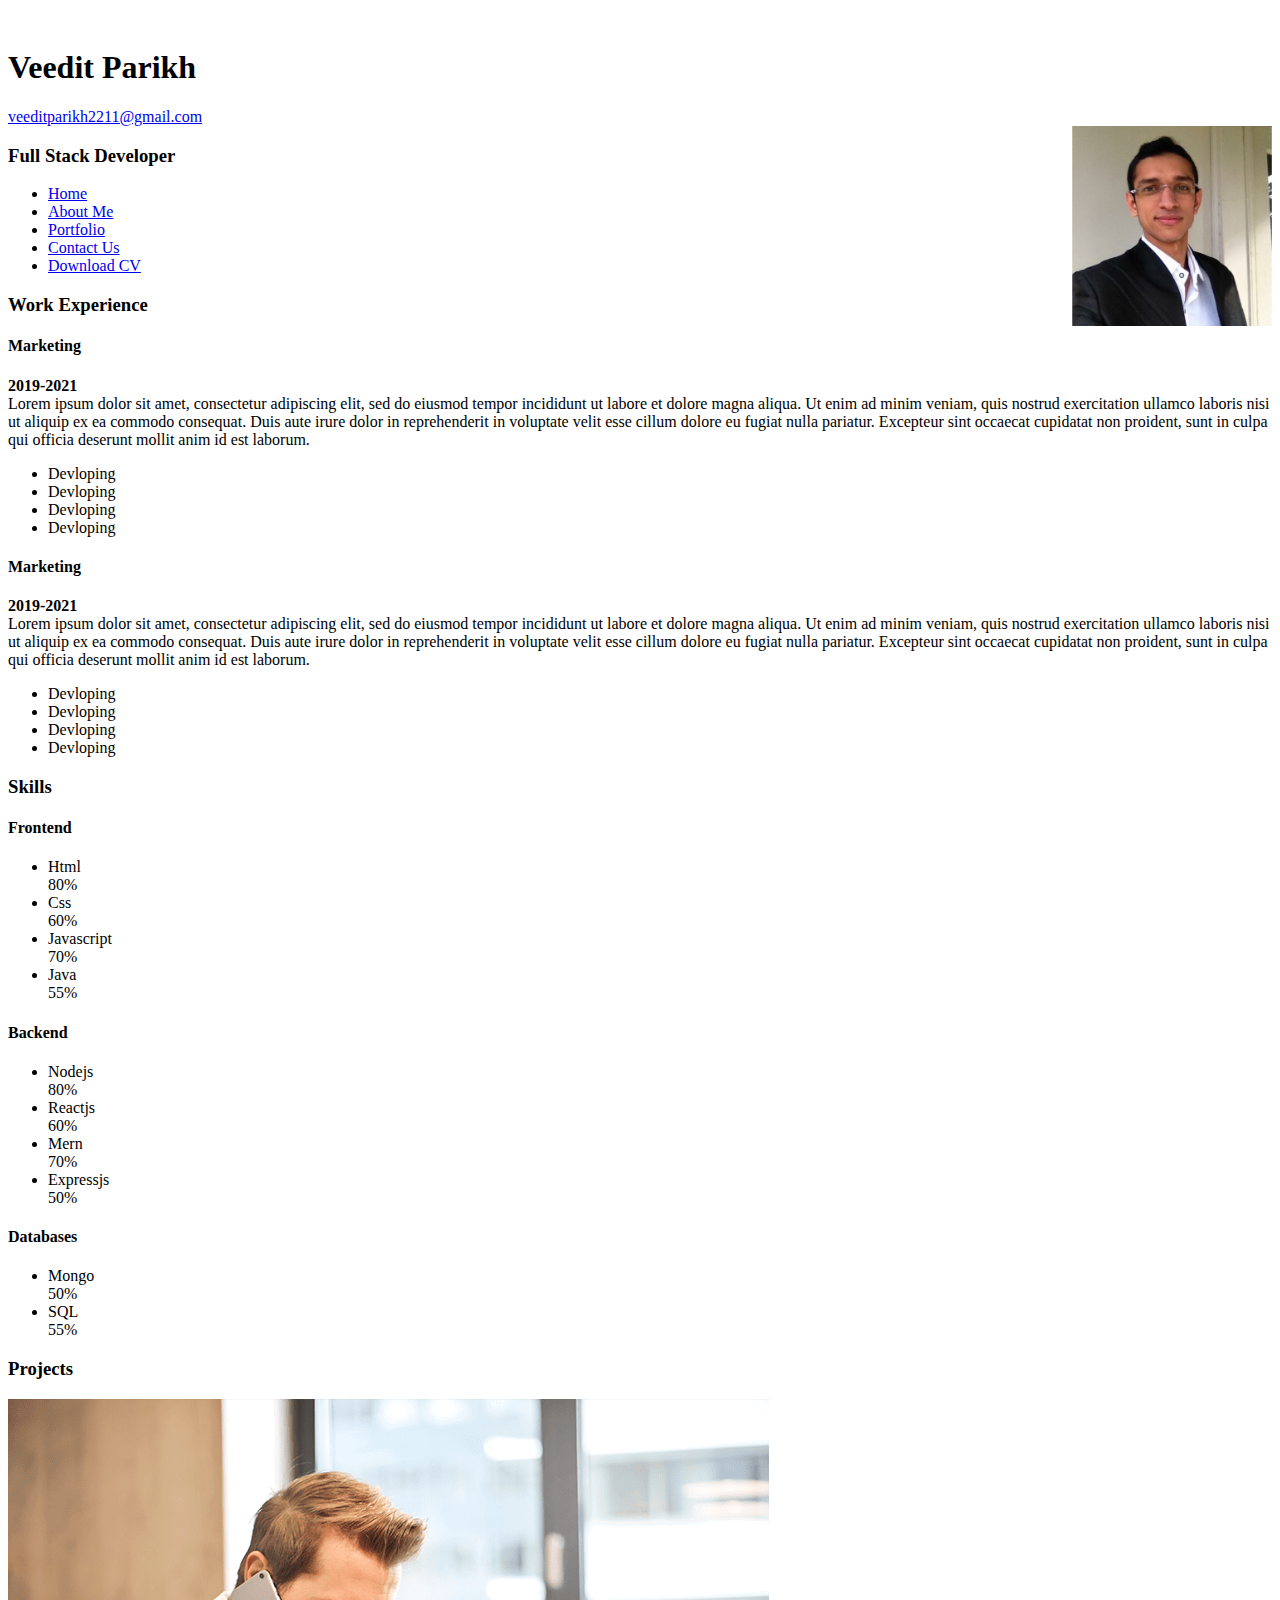
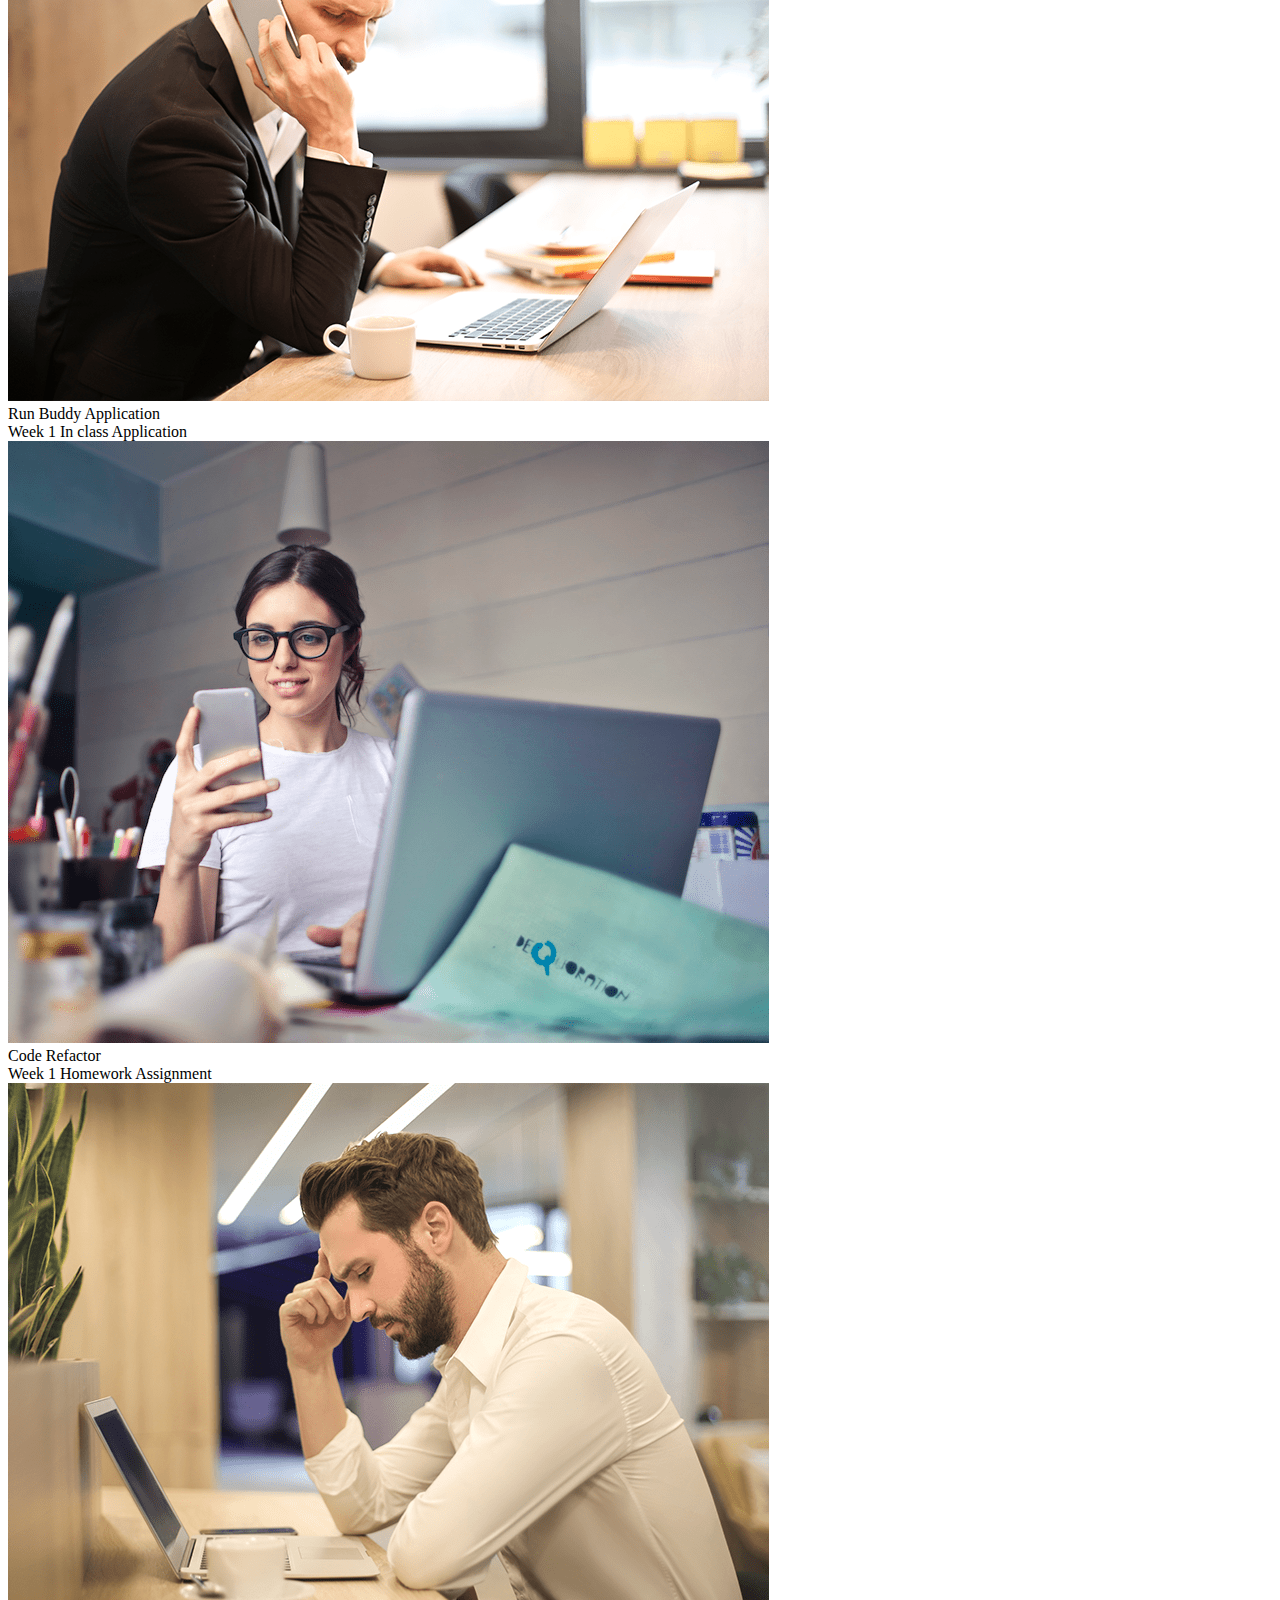
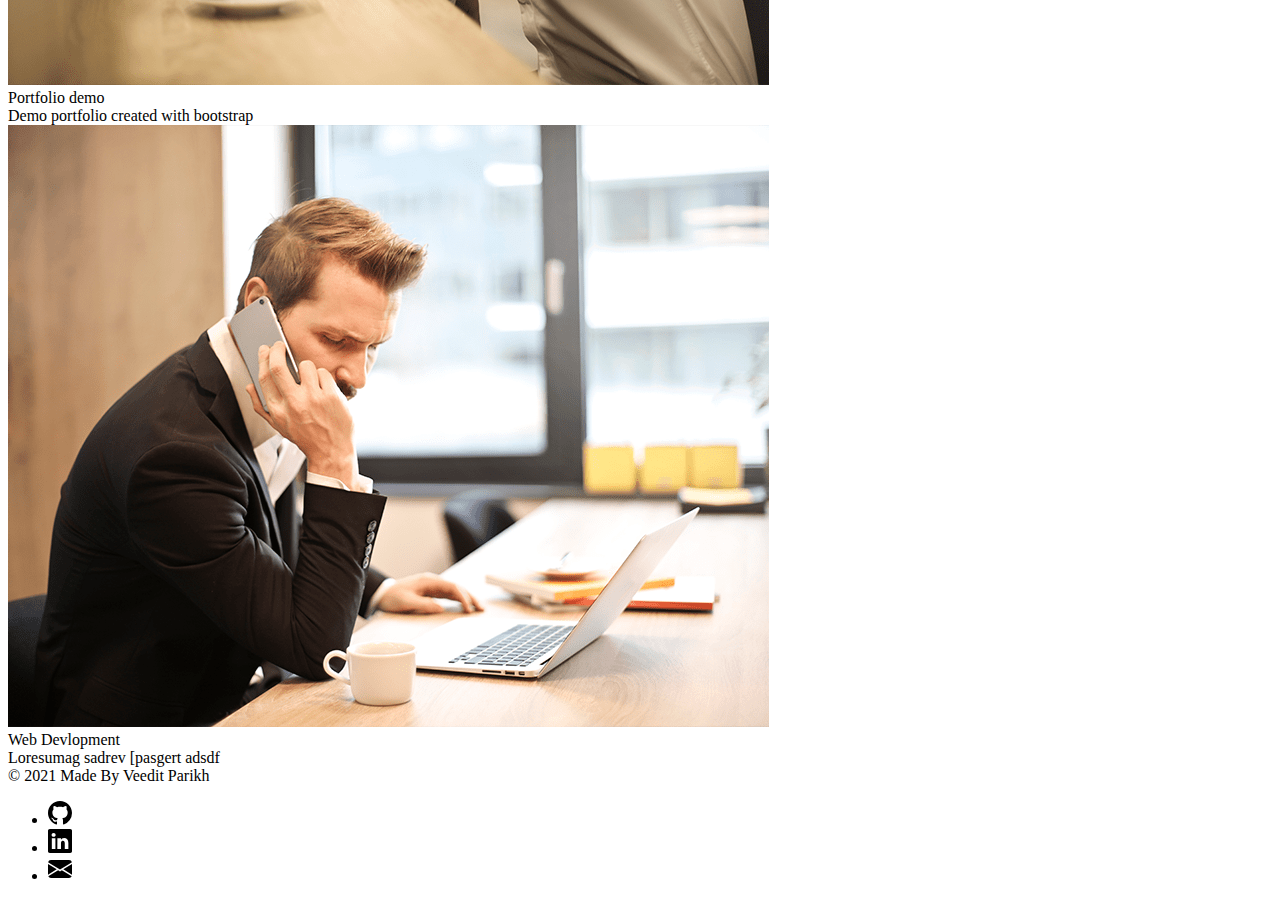
==== index.html @ ea23073b "second commit" ====
<!doctype html>
<html lang="en">

<head>
    <!-- Required meta tags -->
    <meta charset="utf-8">
    <meta name="viewport" content="width=device-width, initial-scale=1">
    <!-- Bootstrap CSS -->
    <link href="https://cdn.jsdelivr.net/npm/bootstrap@5.1.3/dist/css/bootstrap.min.css" rel="stylesheet" integrity="sha384-1BmE4kWBq78iYhFldvKuhfTAU6auU8tT94WrHftjDbrCEXSU1oBoqyl2QvZ6jIW3" crossorigin="anonymous">
    <link rel="stylesheet" href="style.css">
    <link rel="stylesheet" href="https://cdnjs.cloudflare.com/ajax/libs/font-awesome/4.7.0/css/font-awesome.min.css">
    <title>My Portfolio</title>
</head>

<body>

    <header class="p-3 mb-2 bg-light text-dark">

        <div class="container my-5">


            <div class="row">
                <div class="col-md-6">
                    <h1 class="col-md-6">Veedit Parikh</h1>
                    <a href="mailto:veeditparikh2211@gmail.com" type="button" class="btn btn-outline-primary">
                     veeditparikh2211@gmail.com
            </a></div>


                <div class="col-md-6"><span class="pull-right"><img src="images/myimage.jfif" class="rounded-circle" alt="Cinque Terre" width="200" height="200"></span></div>
            </div>

            <h3> Full Stack Developer</h3>
        </div>
    </header>

    <div class="container my-5">
        <ul class="nav nav-pills">

            <li class="nav-item">
                <a class="nav-link active " href="#">Home</a>
            </li>
            <li class="nav-item">
                <a class="nav-link " href="about.html">About Me</a>
            </li>
            <li class="nav-item">
                <a class="nav-link " href="portfolio.html">Portfolio</a>
            </li>
            <li class="nav-item">
                <a class="nav-link " href="contactus.html">Contact Us</a>
            </li>
            <li class="nav-item">
                <a class="nav-link" id="download" href="Veedit.docx">Download CV</a>
            </li>

        </ul>
    </div>
    <div class="container mt-5">
        <div class="row">
            <div class="col">
                <h3 class="mb-3">Work Experience</h3>
                <div class="card mb-3">
                    <div calss="card-body">
                        <div class="mx-3">

                            <h4>Marketing</h4>
                            <div><strong>2019-2021</strong></div> Lorem ipsum dolor sit amet, consectetur adipiscing elit, sed do eiusmod tempor incididunt ut labore et dolore magna aliqua. Ut enim ad minim veniam, quis nostrud exercitation ullamco laboris
                            nisi ut aliquip ex ea commodo consequat. Duis aute irure dolor in reprehenderit in voluptate velit esse cillum dolore eu fugiat nulla pariatur. Excepteur sint occaecat cupidatat non proident, sunt in culpa qui officia deserunt
                            mollit anim id est laborum.
                            <ul class="list-group list-group-flush">
                                <li class="list-group-item">Devloping</li>
                                <li class="list-group-item">Devloping</li>
                                <li class="list-group-item">Devloping</li>
                                <li class="list-group-item">Devloping</li>

                            </ul>
                        </div>

                    </div>
                </div>
                <div class="card mb-3">
                    <div calss="card-body">
                        <div class="mx-3">

                            <h4>Marketing</h4>
                            <div><strong>2019-2021</strong></div> Lorem ipsum dolor sit amet, consectetur adipiscing elit, sed do eiusmod tempor incididunt ut labore et dolore magna aliqua. Ut enim ad minim veniam, quis nostrud exercitation ullamco laboris
                            nisi ut aliquip ex ea commodo consequat. Duis aute irure dolor in reprehenderit in voluptate velit esse cillum dolore eu fugiat nulla pariatur. Excepteur sint occaecat cupidatat non proident, sunt in culpa qui officia deserunt
                            mollit anim id est laborum.
                            <ul class="list-group list-group-flush">
                                <li class="list-group-item">Devloping</li>
                                <li class="list-group-item">Devloping</li>
                                <li class="list-group-item">Devloping</li>
                                <li class="list-group-item">Devloping</li>

                            </ul>
                        </div>

                    </div>
                </div>

            </div>



            <div class="col">
                <h3 class="mb-3">Skills</h3>
                <div class="card mb-3">
                    <div calss="card-body">
                        <div class="mx-3">

                            <h4>Frontend</h4>

                            <ul class="list-group list-group-flush">
                                <li class="list-group-item">Html</li>

                                <div class="progress">
                                    <div class="progress-bar" style="width: 80%">
                                        80%
                                    </div>
                                </div>

                                <li class="list-group-item">Css</li>
                                <div class="progress">
                                    <div class="progress-bar" style="width: 60%">
                                        60%
                                    </div>
                                </div>
                                <li class="list-group-item">Javascript</li>
                                <div class="progress">
                                    <div class="progress-bar" style="width: 70%">
                                        70%
                                    </div>
                                </div>

                                <li class="list-group-item">Java</li>
                                <div class="progress" style="margin-bottom: 15px;">
                                    <div class="progress-bar" style="width: 55%; ">
                                        55%
                                    </div>
                                </div>
                            </ul>
                        </div>

                    </div>
                </div>


                <div class=" card mb-3 ">
                    <div calss="card-body ">
                        <div class="mx-3 ">

                            <h4>Backend</h4>

                            <ul class="list-group list-group-flush ">
                                <li class="list-group-item ">Nodejs</li>

                                <div class="progress ">
                                    <div class="progress-bar " style="width: 80% ">
                                        80%
                                    </div>
                                </div>

                                <li class="list-group-item ">Reactjs</li>
                                <div class="progress ">
                                    <div class="progress-bar " style="width: 60% ">
                                        60%
                                    </div>
                                </div>
                                <li class="list-group-item ">Mern</li>
                                <div class="progress ">
                                    <div class="progress-bar " style="width: 70% ">
                                        70%
                                    </div>
                                </div>
                                <li class="list-group-item ">Expressjs</li>
                                <div class="progress " style="margin-bottom: 15px;">
                                    <div class="progress-bar " style="width: 50% ">
                                        50%
                                    </div>
                                </div>

                            </ul>
                        </div>

                    </div>
                </div>
                <div class="card mb-3 ">
                    <div calss="card-body ">
                        <div class="mx-3 ">

                            <h4>Databases</h4>

                            <ul class="list-group list-group-flush ">

                                <li class="list-group-item ">Mongo</li>
                                <div class="progress ">
                                    <div class="progress-bar " style="width: 50% ">
                                        50%
                                    </div>
                                </div>
                                <li class="list-group-item ">SQL</li>
                                <div class="progress " style="margin-bottom: 15px;">
                                    <div class="progress-bar " style="width: 55% ">
                                        55%
                                    </div>
                                </div>
                            </ul>
                        </div>

                    </div>
                </div>
            </div>
        </div>

        <div class="container mt-5 ">
            <h3>Projects</h3>
            <div class="row ">
                <div class="col-lg-3 ">
                    <div class="card m-b-3 ">
                        <a href="https://veeditparikh2211.github.io/Run-buddy/ " target="_blank "><img src="assets/team1.png " class="card-img-top " alt=" "></a>
                        <div class="card-title ">Run Buddy Application</div>
                        <div class="card-text ">Week 1 In class Application</div>
                    </div>

                </div>
                <div class="col-lg-3 ">
                    <div class="card m-b-3 ">
                        <a href="https://veeditparikh2211.github.io/homework_week_1/ " target="_blank "><img src="assets/team2.png " class="card-img-top " alt=" "></a>
                        <div class="card-title ">Code Refactor</div>
                        <div class="card-text ">Week 1 Homework Assignment</div>
                    </div>

                </div>
                <div class="col-lg-3 m-b-3 ">
                    <div class="card ">
                        <a href="https://veeditparikh2211.github.io/Portfolio/ " target="_blank "><img src="assets/team3.png " class="card-img-top " alt=" "></a>
                        <div class="card-title ">Portfolio demo</div>
                        <div class="card-text ">Demo portfolio created with bootstrap</div>
                    </div>

                </div>
                <div class="col-lg-3 m-b-3 ">
                    <div class="card ">
                        <img src="assets/team1.png " class="card-img-top " alt=" ">
                        <div class="card-title ">Web Devlopment</div>
                        <div class="card-text ">Loresumag sadrev [pasgert adsdf</div>
                    </div>

                </div>

            </div>
        </div>



        <svg xmlns="http://www.w3.org/2000/svg" style="display: none;">
            
            <symbol id="mail" viewBox="0 0 16 16">
                <path d="M.05 3.555A2 2 0 0 1 2 2h12a2 2 0 0 1 1.95 1.555L8 8.414.05 3.555ZM0 4.697v7.104l5.803-3.558L0 4.697ZM6.761 8.83l-6.57 4.027A2 2 0 0 0 2 14h12a2 2 0 0 0 1.808-1.144l-6.57-4.027L8 9.586l-1.239-.757Zm3.436-.586L16 11.801V4.697l-5.803 3.546Z"/>
            </symbol>
            <symbol id="linkedin" viewBox="0 0 16 16">
                <path d="M0 1.146C0 .513.526 0 1.175 0h13.65C15.474 0 16 .513 16 1.146v13.708c0 .633-.526 1.146-1.175 1.146H1.175C.526 16 0 15.487 0 14.854V1.146zm4.943 12.248V6.169H2.542v7.225h2.401zm-1.2-8.212c.837 0 1.358-.554 1.358-1.248-.015-.709-.52-1.248-1.342-1.248-.822 0-1.359.54-1.359 1.248 0 .694.521 1.248 1.327 1.248h.016zm4.908 8.212V9.359c0-.216.016-.432.08-.586.173-.431.568-.878 1.232-.878.869 0 1.216.662 1.216 1.634v3.865h2.401V9.25c0-2.22-1.184-3.252-2.764-3.252-1.274 0-1.845.7-2.165 1.193v.025h-.016a5.54 5.54 0 0 1 .016-.025V6.169h-2.4c.03.678 0 7.225 0 7.225h2.4z"/>
            </symbol>
            <symbol id="github" viewBox="0 0 16 16">
                <path d="M8 0C3.58 0 0 3.58 0 8c0 3.54 2.29 6.53 5.47 7.59.4.07.55-.17.55-.38 0-.19-.01-.82-.01-1.49-2.01.37-2.53-.49-2.69-.94-.09-.23-.48-.94-.82-1.13-.28-.15-.68-.52-.01-.53.63-.01 1.08.58 1.23.82.72 1.21 1.87.87 2.33.66.07-.52.28-.87.51-1.07-1.78-.2-3.64-.89-3.64-3.95 0-.87.31-1.59.82-2.15-.08-.2-.36-1.02.08-2.12 0 0 .67-.21 2.2.82.64-.18 1.32-.27 2-.27.68 0 1.36.09 2 .27 1.53-1.04 2.2-.82 2.2-.82.44 1.1.16 1.92.08 2.12.51.56.82 1.27.82 2.15 0 3.07-1.87 3.75-3.65 3.95.29.25.54.73.54 1.48 0 1.07-.01 1.93-.01 2.2 0 .21.15.46.55.38A8.012 8.012 0 0 0 16 8c0-4.42-3.58-8-8-8z"/>
            </symbol>
            
    
        </svg>

        <div class="container">
            <footer class="d-flex flex-wrap justify-content-between align-items-center py-3 my-4 border-top">
                <div class="col-md-4 d-flex align-items-center">
                    <span class="text-muted">&copy; 2021 Made By Veedit Parikh</span>
                </div>

                <ul class="nav col-md-4 justify-content-end list-unstyled d-flex">
                    <li class="ms-3"><a class="text-muted" href="https://github.com/veeditparikh2211" target="_blank"><svg class="bi" width="24" height="24"><use xlink:href="#github"/></svg></a></li>
                    <li class="ms-3"><a class="text-muted" href="https://www.linkedin.com/in/veeditparikh2211/" target="_blank"><svg class="bi" width="24" height="24"><use xlink:href="#linkedin"/></svg></a></li>
                    <li class="ms-3"><a class="text-muted" href="mailto:veeditparikh2211@gmail.com" target="_blank"><svg class="bi" width="24" height="24"><use xlink:href="#mail"/></svg></a></li>
                </ul>
            </footer>
        </div>


        <script type="text/javascript" src="function.js"></script>
        <script src="https://cdn.jsdelivr.net/npm/bootstrap@5.1.3/dist/js/bootstrap.bundle.min.js" integrity="sha384-ka7Sk0Gln4gmtz2MlQnikT1wXgYsOg+OMhuP+IlRH9sENBO0LRn5q+8nbTov4+1p" crossorigin="anonymous"></script>



</body>



</html>
---- style.css ----
.card-title {
    width: "100%";
    height: auto;
}

body {
    padding-top: 20px;
}

.form-group {
    margin-top: 20px;
}
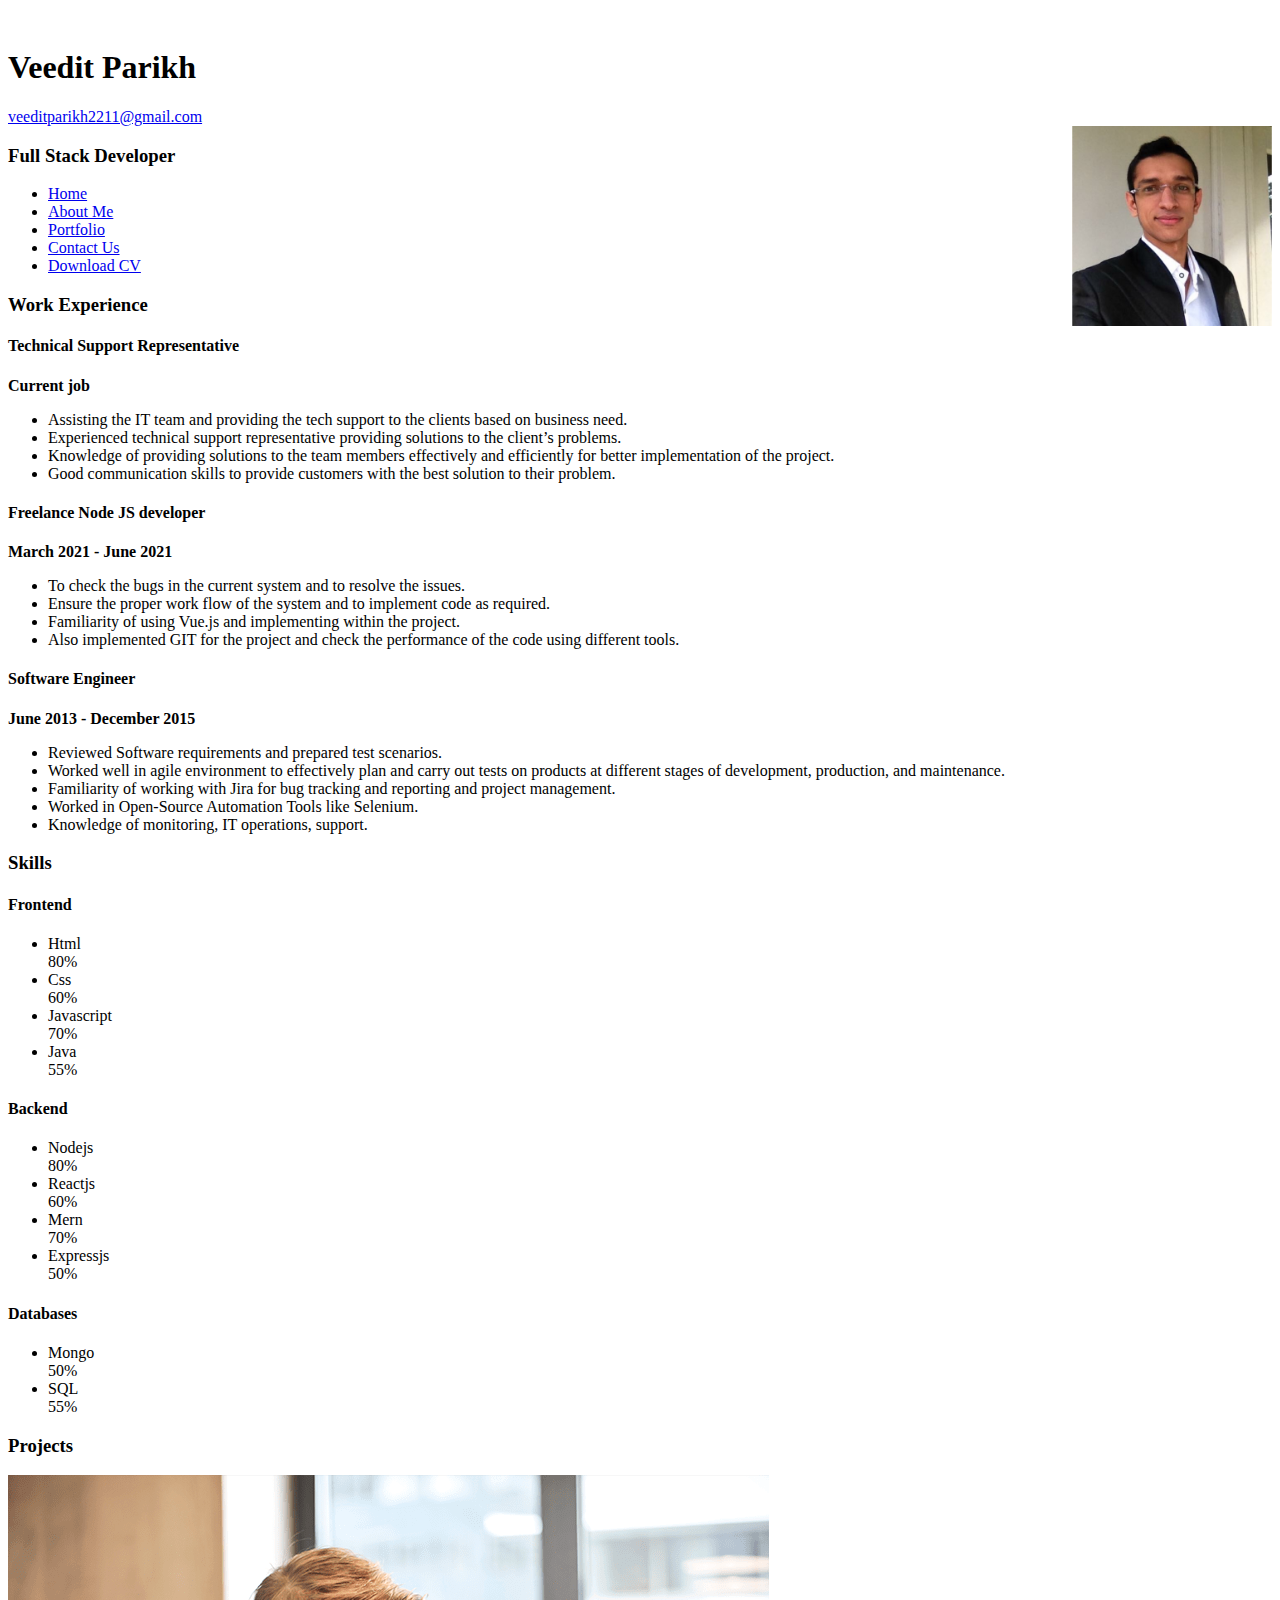
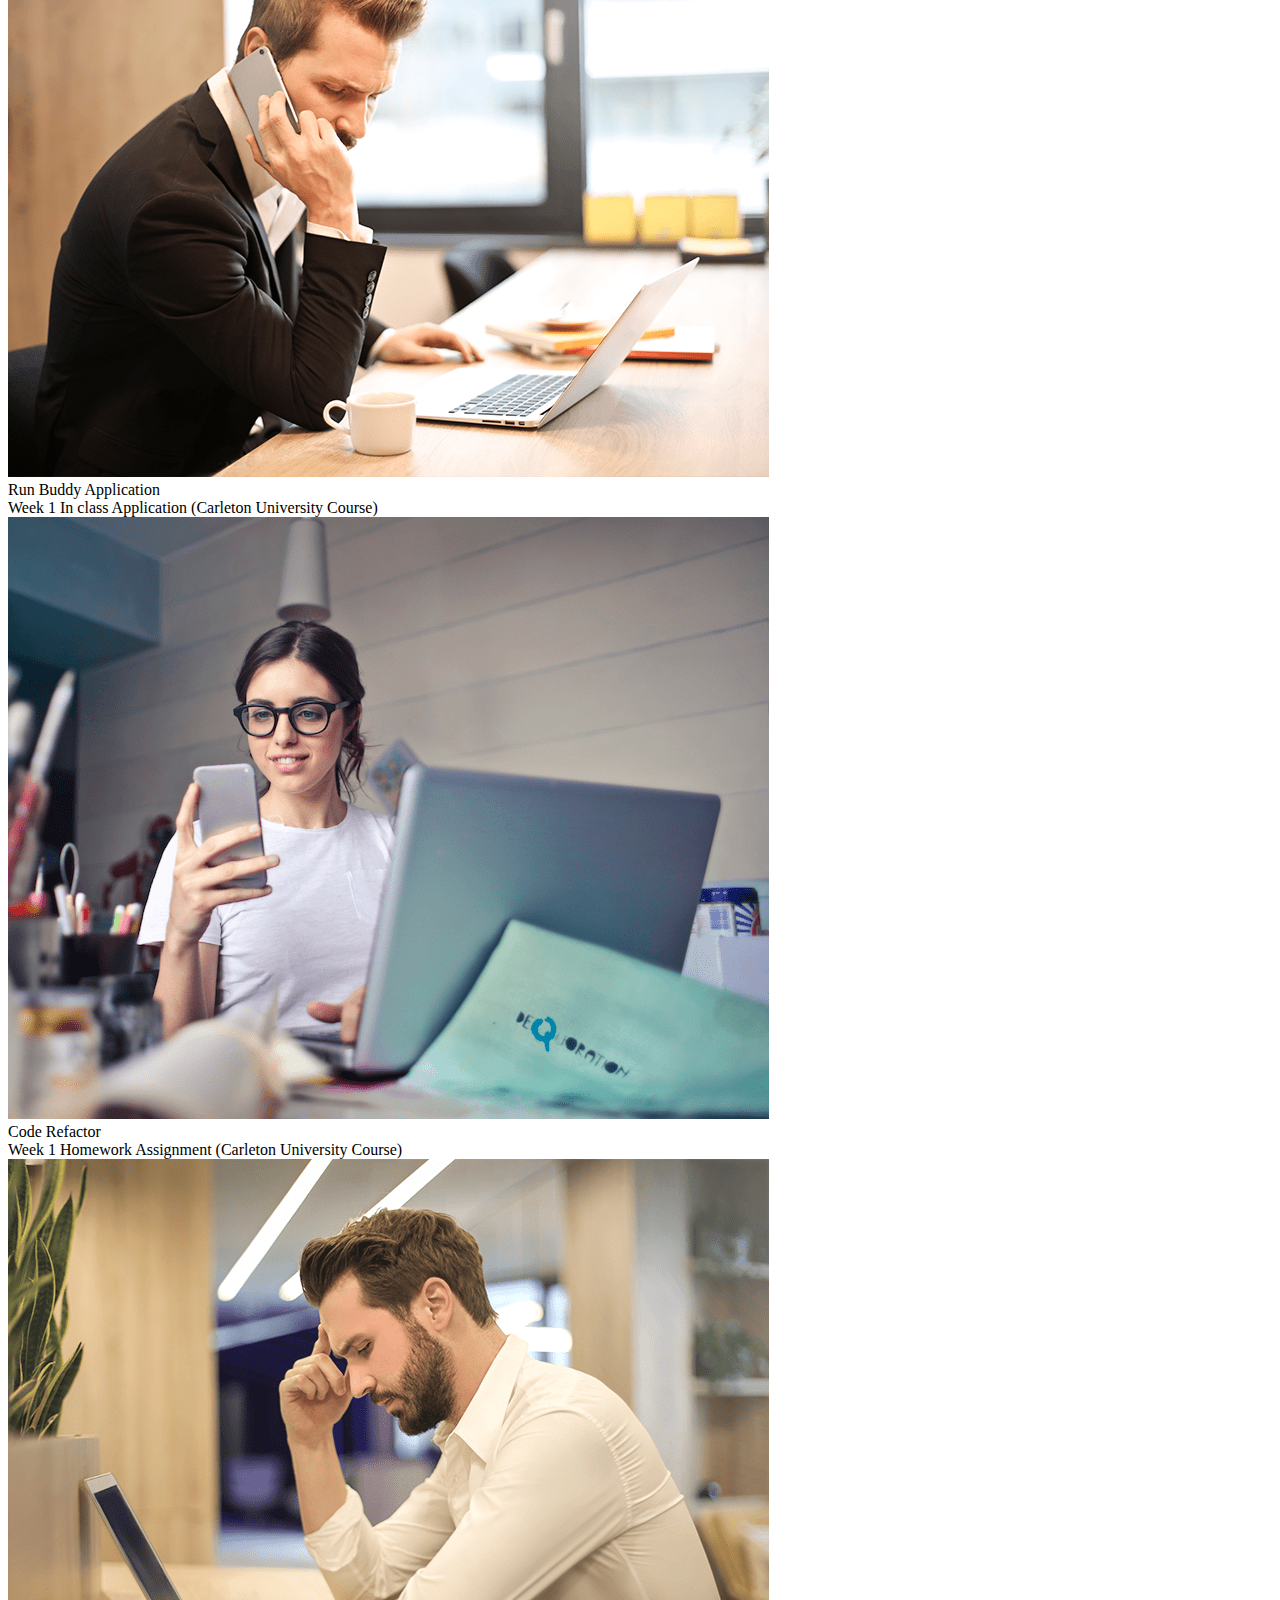
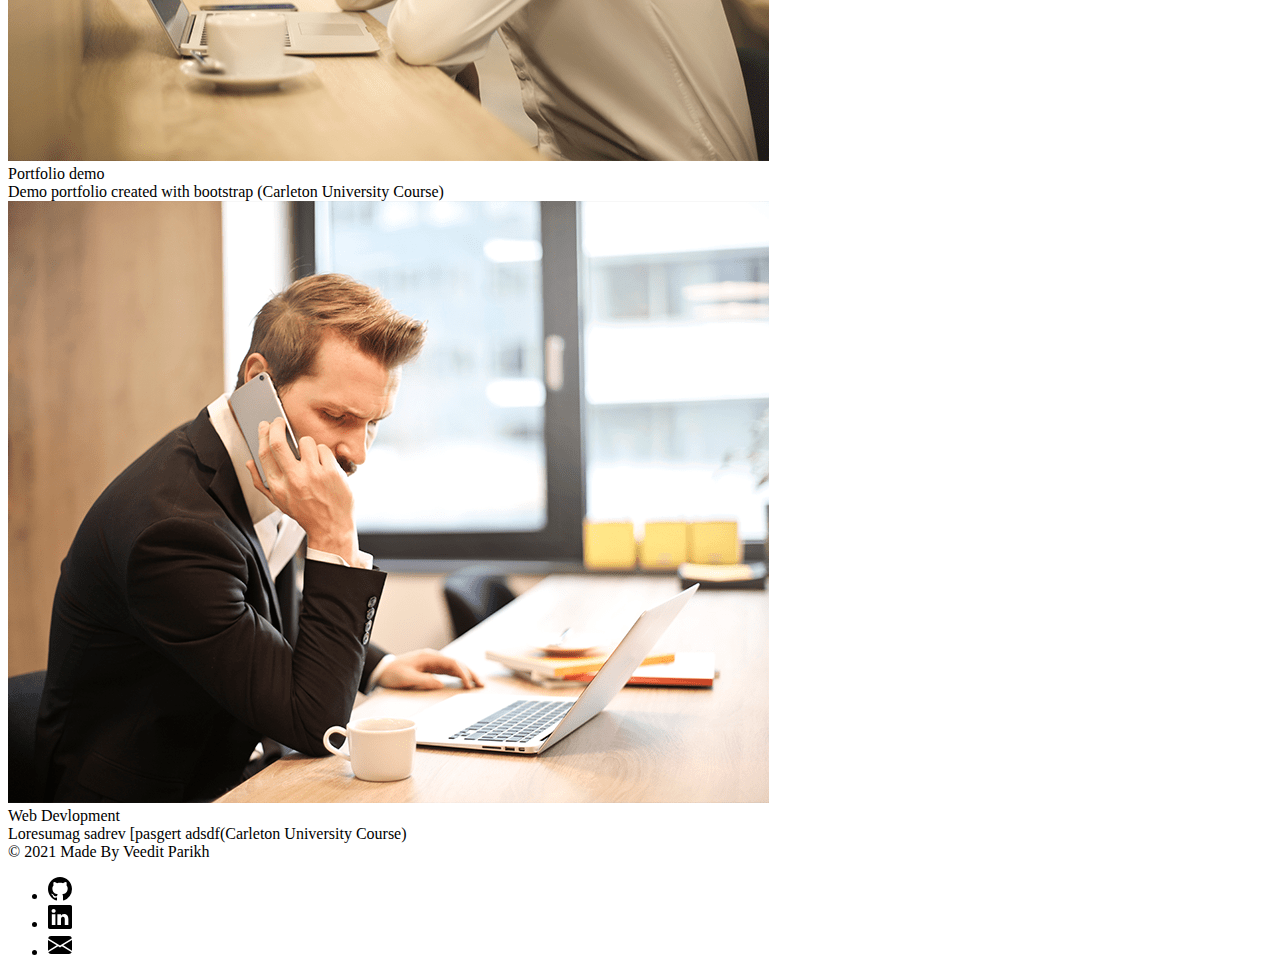
==== commit 65a8ceda: "adding screenshot" ====
--- a/index.html
+++ b/index.html
@@ -15,21 +15,15 @@
 <body>
 
     <header class="p-3 mb-2 bg-light text-dark">
-
         <div class="container my-5">
-
-
             <div class="row">
                 <div class="col-md-6">
                     <h1 class="col-md-6">Veedit Parikh</h1>
                     <a href="mailto:veeditparikh2211@gmail.com" type="button" class="btn btn-outline-primary">
                      veeditparikh2211@gmail.com
             </a></div>
-
-
                 <div class="col-md-6"><span class="pull-right"><img src="images/myimage.jfif" class="rounded-circle" alt="Cinque Terre" width="200" height="200"></span></div>
             </div>
-
             <h3> Full Stack Developer</h3>
         </div>
     </header>
@@ -63,15 +57,16 @@
                     <div calss="card-body">
                         <div class="mx-3">
 
-                            <h4>Marketing</h4>
-                            <div><strong>2019-2021</strong></div> Lorem ipsum dolor sit amet, consectetur adipiscing elit, sed do eiusmod tempor incididunt ut labore et dolore magna aliqua. Ut enim ad minim veniam, quis nostrud exercitation ullamco laboris
+                            <h4>Technical Support Representative </h4>
+                            <div><strong>Current job</strong></div>
+                            <!-- Lorem ipsum dolor sit amet, consectetur adipiscing elit, sed do eiusmod tempor incididunt ut labore et dolore magna aliqua. Ut enim ad minim veniam, quis nostrud exercitation ullamco laboris
                             nisi ut aliquip ex ea commodo consequat. Duis aute irure dolor in reprehenderit in voluptate velit esse cillum dolore eu fugiat nulla pariatur. Excepteur sint occaecat cupidatat non proident, sunt in culpa qui officia deserunt
-                            mollit anim id est laborum.
+                            mollit anim id est laborum. -->
                             <ul class="list-group list-group-flush">
-                                <li class="list-group-item">Devloping</li>
-                                <li class="list-group-item">Devloping</li>
-                                <li class="list-group-item">Devloping</li>
-                                <li class="list-group-item">Devloping</li>
+                                <li class="list-group-item">Assisting the IT team and providing the tech support to the clients based on business need.</li>
+                                <li class="list-group-item">Experienced technical support representative providing solutions to the client’s problems.</li>
+                                <li class="list-group-item">Knowledge of providing solutions to the team members effectively and efficiently for better implementation of the project.</li>
+                                <li class="list-group-item">Good communication skills to provide customers with the best solution to their problem.</li>
 
                             </ul>
                         </div>
@@ -82,15 +77,38 @@
                     <div calss="card-body">
                         <div class="mx-3">
 
-                            <h4>Marketing</h4>
-                            <div><strong>2019-2021</strong></div> Lorem ipsum dolor sit amet, consectetur adipiscing elit, sed do eiusmod tempor incididunt ut labore et dolore magna aliqua. Ut enim ad minim veniam, quis nostrud exercitation ullamco laboris
+                            <h4>Freelance Node JS developer</h4>
+                            <div><strong>March 2021 - June 2021</strong></div>
+                            <!-- Lorem ipsum dolor sit amet, consectetur adipiscing elit, sed do eiusmod tempor incididunt ut labore et dolore magna aliqua. Ut enim ad minim veniam, quis nostrud exercitation ullamco laboris
                             nisi ut aliquip ex ea commodo consequat. Duis aute irure dolor in reprehenderit in voluptate velit esse cillum dolore eu fugiat nulla pariatur. Excepteur sint occaecat cupidatat non proident, sunt in culpa qui officia deserunt
-                            mollit anim id est laborum.
+                            mollit anim id est laborum. -->
                             <ul class="list-group list-group-flush">
-                                <li class="list-group-item">Devloping</li>
-                                <li class="list-group-item">Devloping</li>
-                                <li class="list-group-item">Devloping</li>
-                                <li class="list-group-item">Devloping</li>
+                                <li class="list-group-item">To check the bugs in the current system and to resolve the issues.</li>
+                                <li class="list-group-item">Ensure the proper work flow of the system and to implement code as required.</li>
+                                <li class="list-group-item">Familiarity of using Vue.js and implementing within the project.</li>
+                                <li class="list-group-item">Also implemented GIT for the project and check the performance of the code using different tools.</li>
+
+                            </ul>
+                        </div>
+
+                    </div>
+                </div>
+
+                <div class="card mb-3">
+                    <div calss="card-body">
+                        <div class="mx-3">
+
+                            <h4>Software Engineer </h4>
+                            <div><strong>June 2013 - December 2015</strong></div>
+                            <!-- Lorem ipsum dolor sit amet, consectetur adipiscing elit, sed do eiusmod tempor incididunt ut labore et dolore magna aliqua. Ut enim ad minim veniam, quis nostrud exercitation ullamco laboris
+                            nisi ut aliquip ex ea commodo consequat. Duis aute irure dolor in reprehenderit in voluptate velit esse cillum dolore eu fugiat nulla pariatur. Excepteur sint occaecat cupidatat non proident, sunt in culpa qui officia deserunt
+                            mollit anim id est laborum. -->
+                            <ul class="list-group list-group-flush">
+                                <li class="list-group-item">Reviewed Software requirements and prepared test scenarios.</li>
+                                <li class="list-group-item">Worked well in agile environment to effectively plan and carry out tests on products at different stages of development, production, and maintenance.</li>
+                                <li class="list-group-item">Familiarity of working with Jira for bug tracking and reporting and project management.</li>
+                                <li class="list-group-item">Worked in Open-Source Automation Tools like Selenium.</li>
+                                <li class="list-group-item">Knowledge of monitoring, IT operations, support.</li>
 
                             </ul>
                         </div>
@@ -99,9 +117,6 @@
                 </div>
 
             </div>
-
-
-
             <div class="col">
                 <h3 class="mb-3">Skills</h3>
                 <div class="card mb-3">
@@ -219,7 +234,7 @@
                     <div class="card m-b-3 ">
                         <a href="https://veeditparikh2211.github.io/Run-buddy/ " target="_blank "><img src="assets/team1.png " class="card-img-top " alt=" "></a>
                         <div class="card-title ">Run Buddy Application</div>
-                        <div class="card-text ">Week 1 In class Application</div>
+                        <div class="card-text ">Week 1 In class Application (Carleton University Course)</div>
                     </div>
 
                 </div>
@@ -227,7 +242,7 @@
                     <div class="card m-b-3 ">
                         <a href="https://veeditparikh2211.github.io/homework_week_1/ " target="_blank "><img src="assets/team2.png " class="card-img-top " alt=" "></a>
                         <div class="card-title ">Code Refactor</div>
-                        <div class="card-text ">Week 1 Homework Assignment</div>
+                        <div class="card-text ">Week 1 Homework Assignment (Carleton University Course)</div>
                     </div>
 
                 </div>
@@ -235,7 +250,7 @@
                     <div class="card ">
                         <a href="https://veeditparikh2211.github.io/Portfolio/ " target="_blank "><img src="assets/team3.png " class="card-img-top " alt=" "></a>
                         <div class="card-title ">Portfolio demo</div>
-                        <div class="card-text ">Demo portfolio created with bootstrap</div>
+                        <div class="card-text ">Demo portfolio created with bootstrap (Carleton University Course)</div>
                     </div>
 
                 </div>
@@ -243,15 +258,13 @@
                     <div class="card ">
                         <img src="assets/team1.png " class="card-img-top " alt=" ">
                         <div class="card-title ">Web Devlopment</div>
-                        <div class="card-text ">Loresumag sadrev [pasgert adsdf</div>
+                        <div class="card-text ">Loresumag sadrev [pasgert adsdf(Carleton University Course)</div>
                     </div>
 
                 </div>
 
             </div>
         </div>
-
-
 
         <svg xmlns="http://www.w3.org/2000/svg" style="display: none;">
             
@@ -264,9 +277,7 @@
             <symbol id="github" viewBox="0 0 16 16">
                 <path d="M8 0C3.58 0 0 3.58 0 8c0 3.54 2.29 6.53 5.47 7.59.4.07.55-.17.55-.38 0-.19-.01-.82-.01-1.49-2.01.37-2.53-.49-2.69-.94-.09-.23-.48-.94-.82-1.13-.28-.15-.68-.52-.01-.53.63-.01 1.08.58 1.23.82.72 1.21 1.87.87 2.33.66.07-.52.28-.87.51-1.07-1.78-.2-3.64-.89-3.64-3.95 0-.87.31-1.59.82-2.15-.08-.2-.36-1.02.08-2.12 0 0 .67-.21 2.2.82.64-.18 1.32-.27 2-.27.68 0 1.36.09 2 .27 1.53-1.04 2.2-.82 2.2-.82.44 1.1.16 1.92.08 2.12.51.56.82 1.27.82 2.15 0 3.07-1.87 3.75-3.65 3.95.29.25.54.73.54 1.48 0 1.07-.01 1.93-.01 2.2 0 .21.15.46.55.38A8.012 8.012 0 0 0 16 8c0-4.42-3.58-8-8-8z"/>
             </symbol>
-            
-    
-        </svg>
+          </svg>
 
         <div class="container">
             <footer class="d-flex flex-wrap justify-content-between align-items-center py-3 my-4 border-top">
@@ -281,8 +292,6 @@
                 </ul>
             </footer>
         </div>
-
-
         <script type="text/javascript" src="function.js"></script>
         <script src="https://cdn.jsdelivr.net/npm/bootstrap@5.1.3/dist/js/bootstrap.bundle.min.js" integrity="sha384-ka7Sk0Gln4gmtz2MlQnikT1wXgYsOg+OMhuP+IlRH9sENBO0LRn5q+8nbTov4+1p" crossorigin="anonymous"></script>
 
--- a/style.css
+++ b/style.css
@@ -9,4 +9,19 @@
 
 .form-group {
     margin-top: 20px;
+}
+
+.map-container-6 {
+    overflow: hidden;
+    padding-bottom: 56.25%;
+    position: relative;
+    height: 0;
+}
+
+.map-container-6 iframe {
+    left: 0;
+    top: 0;
+    height: 100%;
+    width: 100%;
+    position: absolute;
 }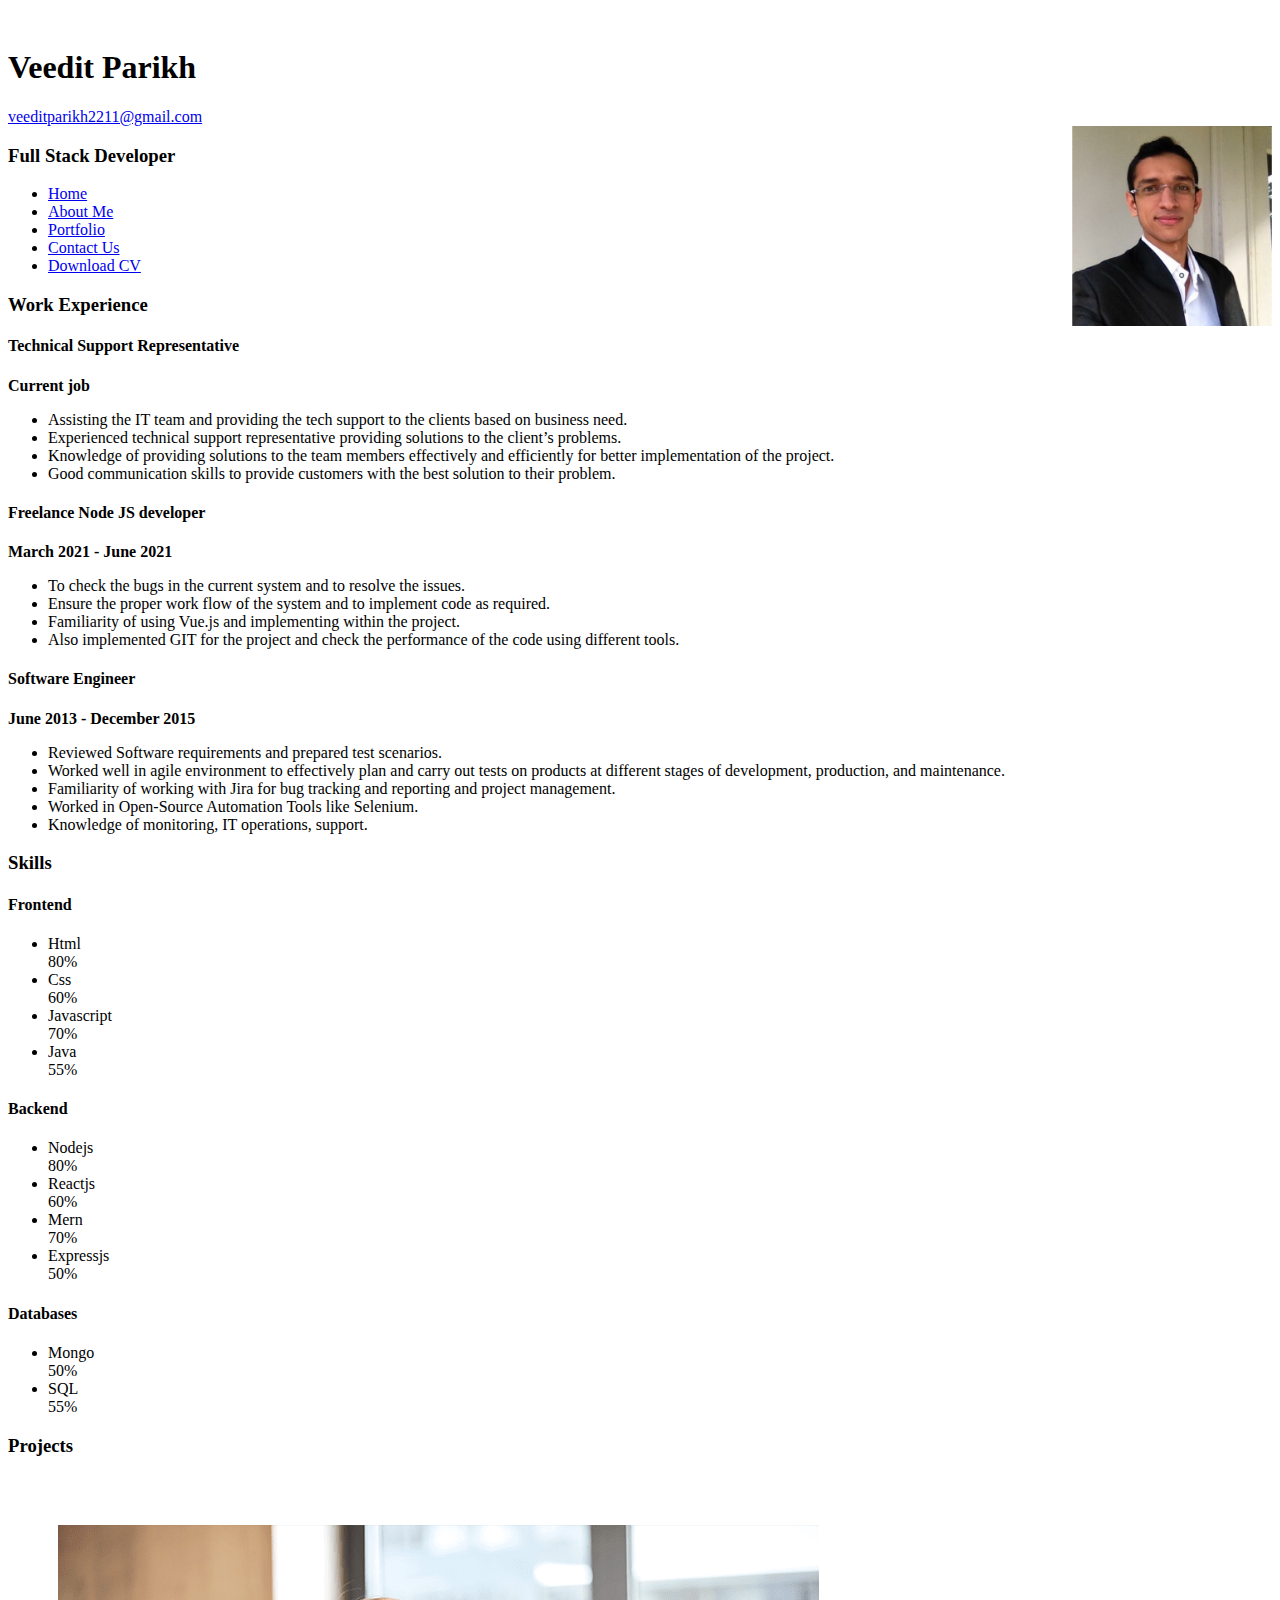
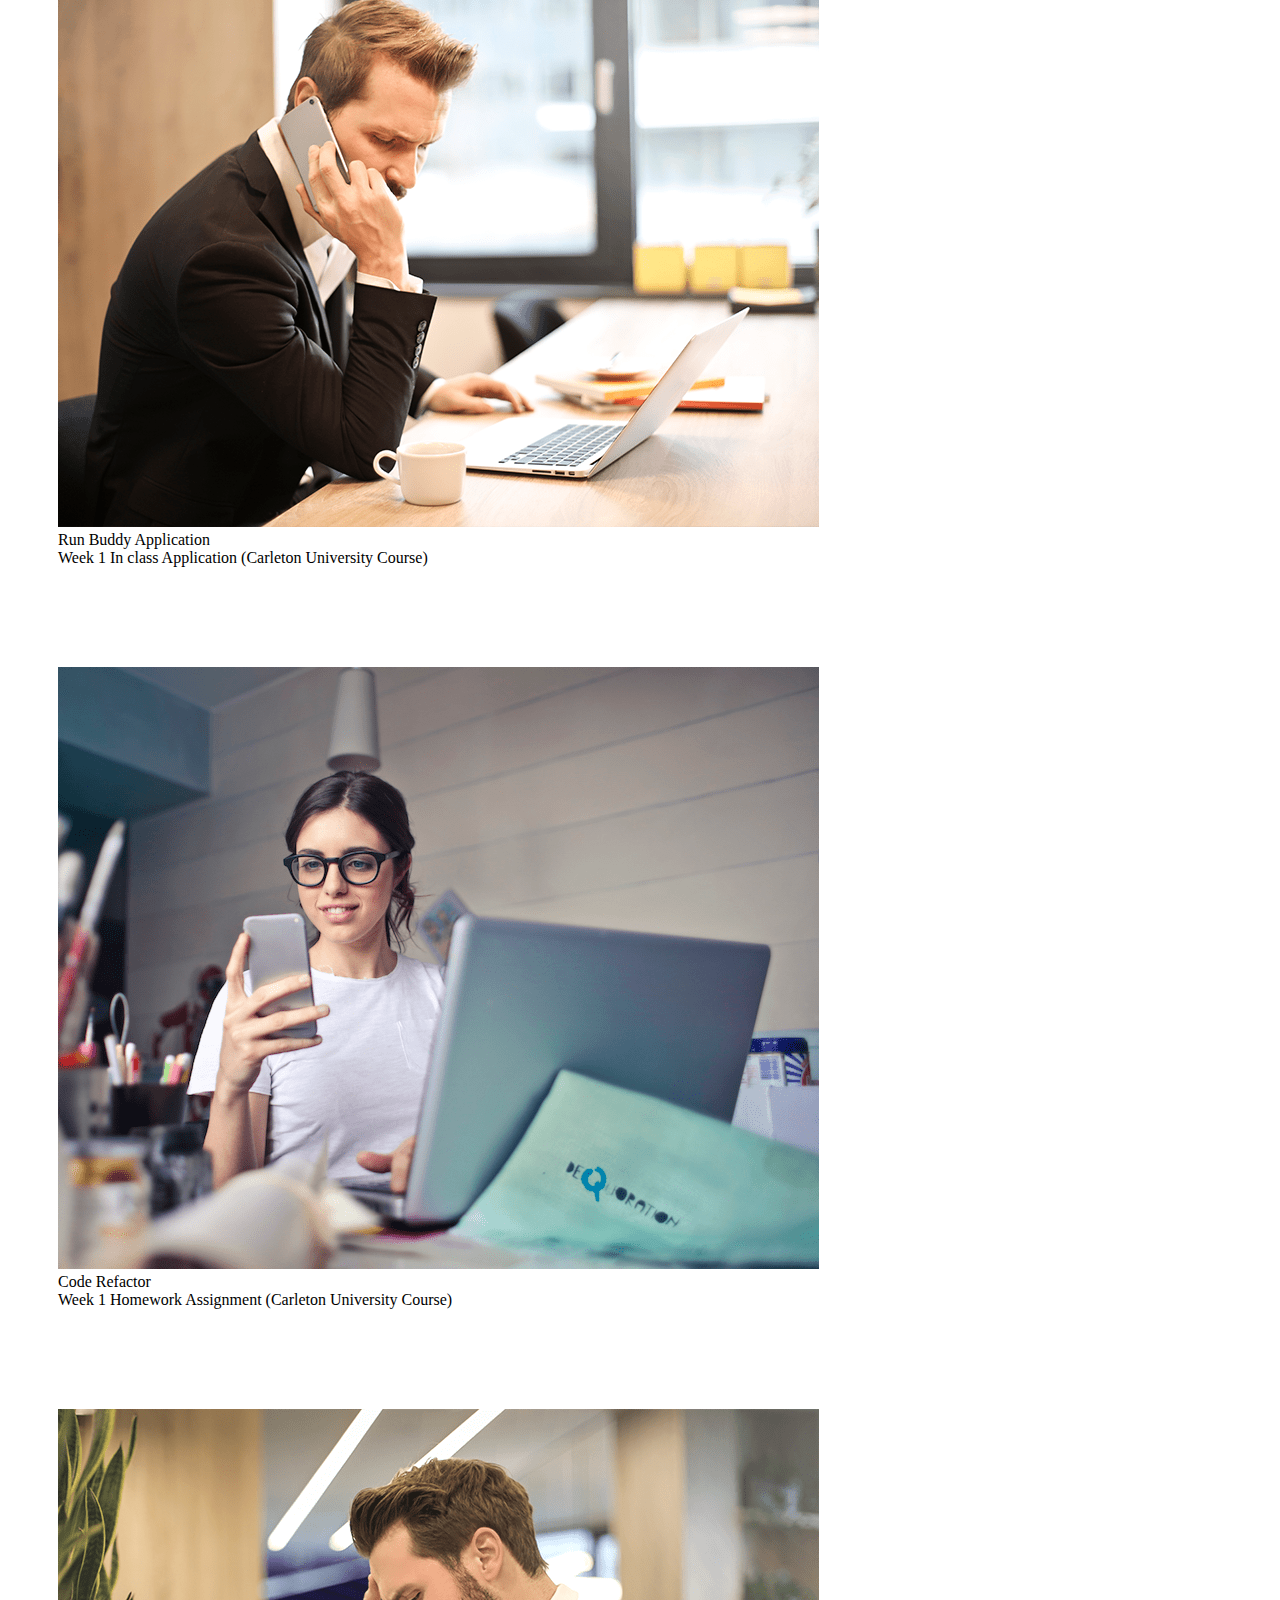
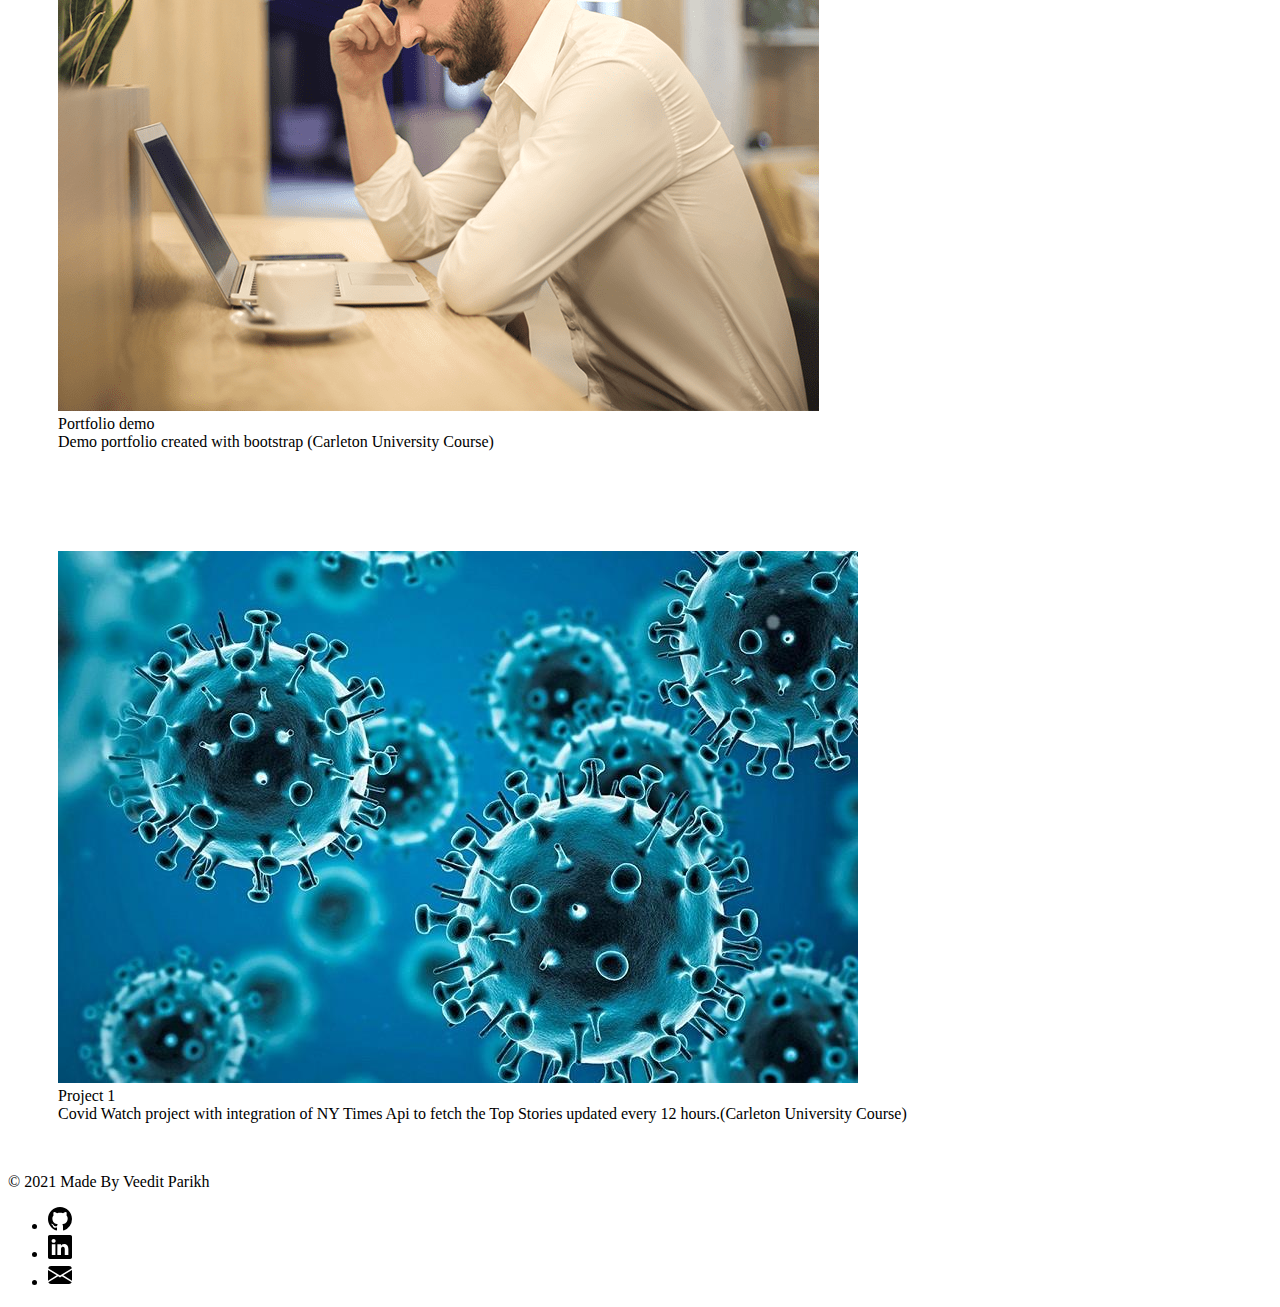
==== commit bd799978: "project 1 link" ====
--- a/index.html
+++ b/index.html
@@ -256,9 +256,9 @@
                 </div>
                 <div class="col-lg-3 m-b-3 ">
                     <div class="card ">
-                        <img src="assets/team1.png " class="card-img-top " alt=" ">
-                        <div class="card-title ">Web Devlopment</div>
-                        <div class="card-text ">Loresumag sadrev [pasgert adsdf(Carleton University Course)</div>
+                        <a href="https://veeditparikh2211.github.io/when_is_covid_over_ohya/ " target="_blank "><img src="images/covid.jpg" class="card-img-top " alt=" "></a>
+                        <div class="card-title ">Project 1</div>
+                        <div class="card-text ">Covid Watch project with integration of NY Times Api to fetch the Top Stories updated every 12 hours.(Carleton University Course)</div>
                     </div>
 
                 </div>
--- a/style.css
+++ b/style.css
@@ -24,4 +24,18 @@
     height: 100%;
     width: 100%;
     position: absolute;
+}
+
+.col-lg-3 {
+    padding: 50px;
+    transition: transform .2s;
+    /* width: 200px;
+    height: 200px; */
+    margin: 0 auto;
+}
+
+.col-lg-3:hover {
+    -ms-transform: scale(1.5);
+    -webkit-transform: scale(1.5);
+    transform: scale(1.5);
 }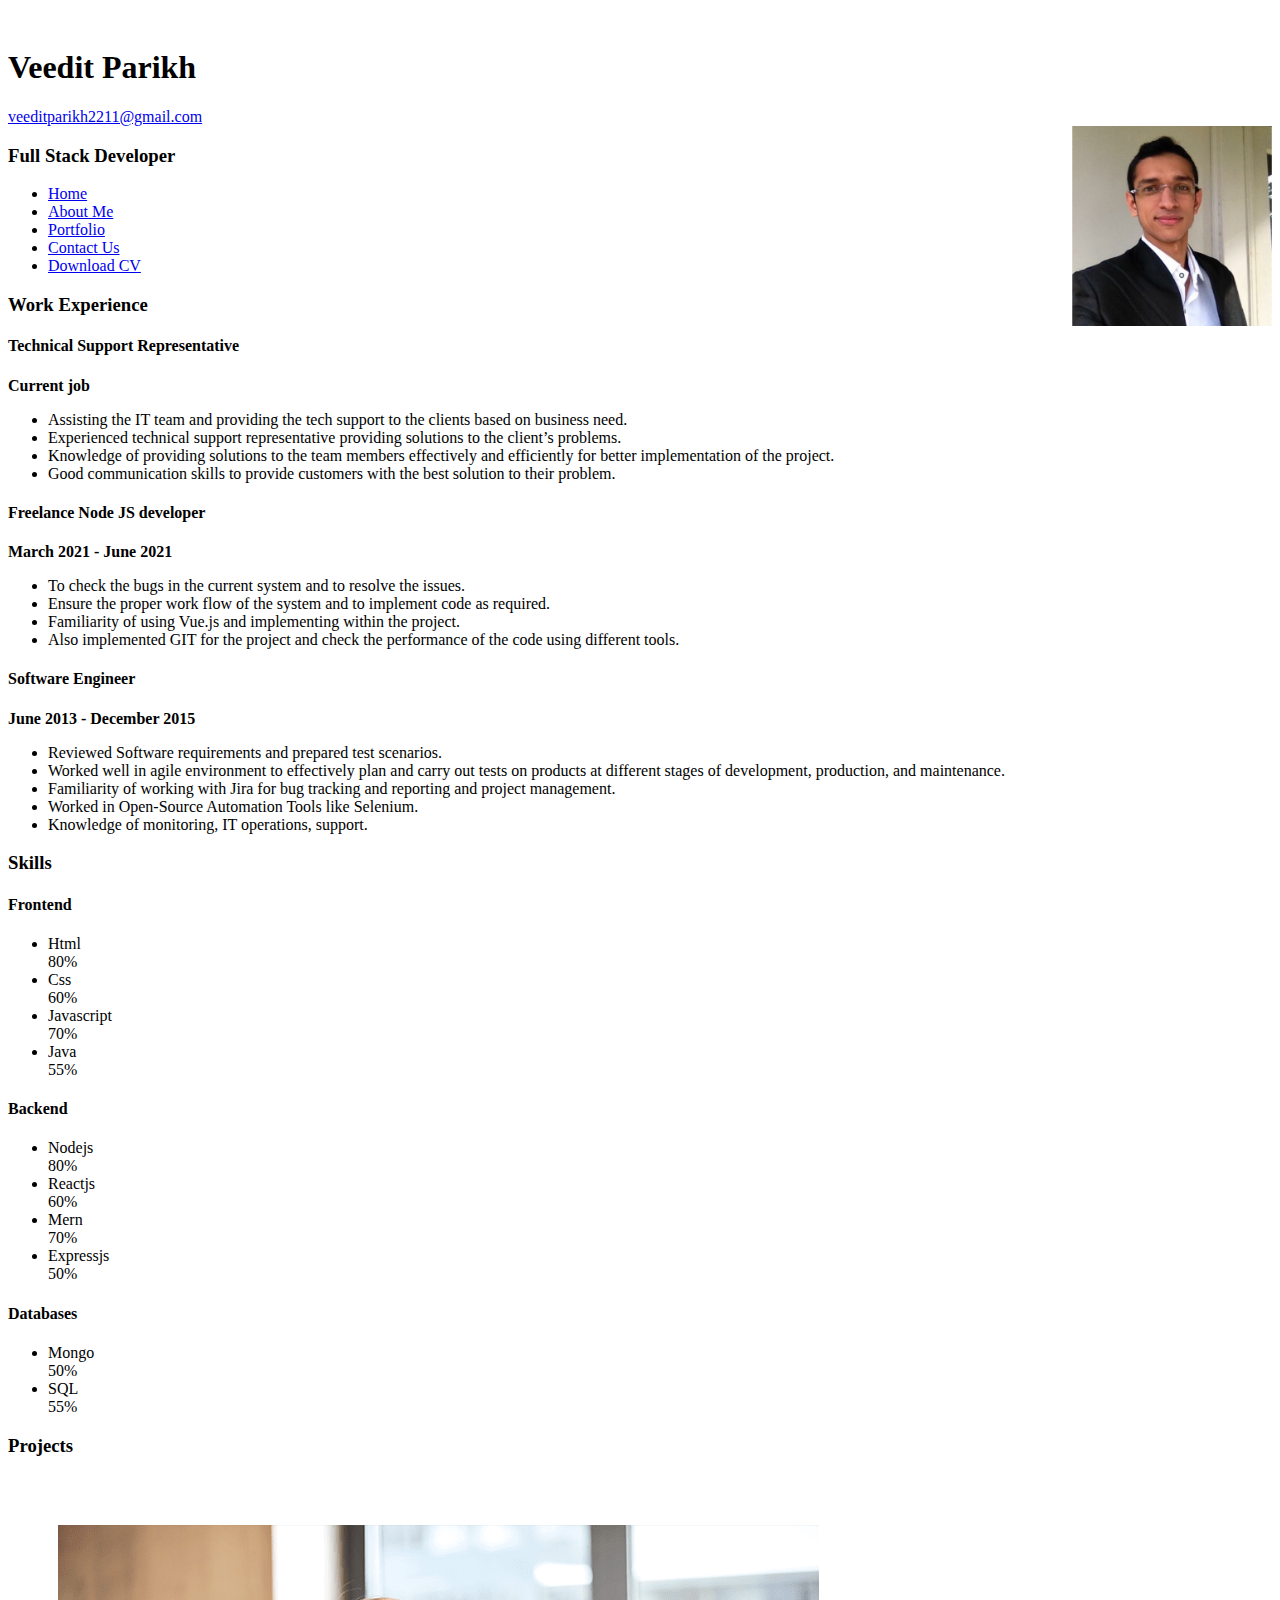
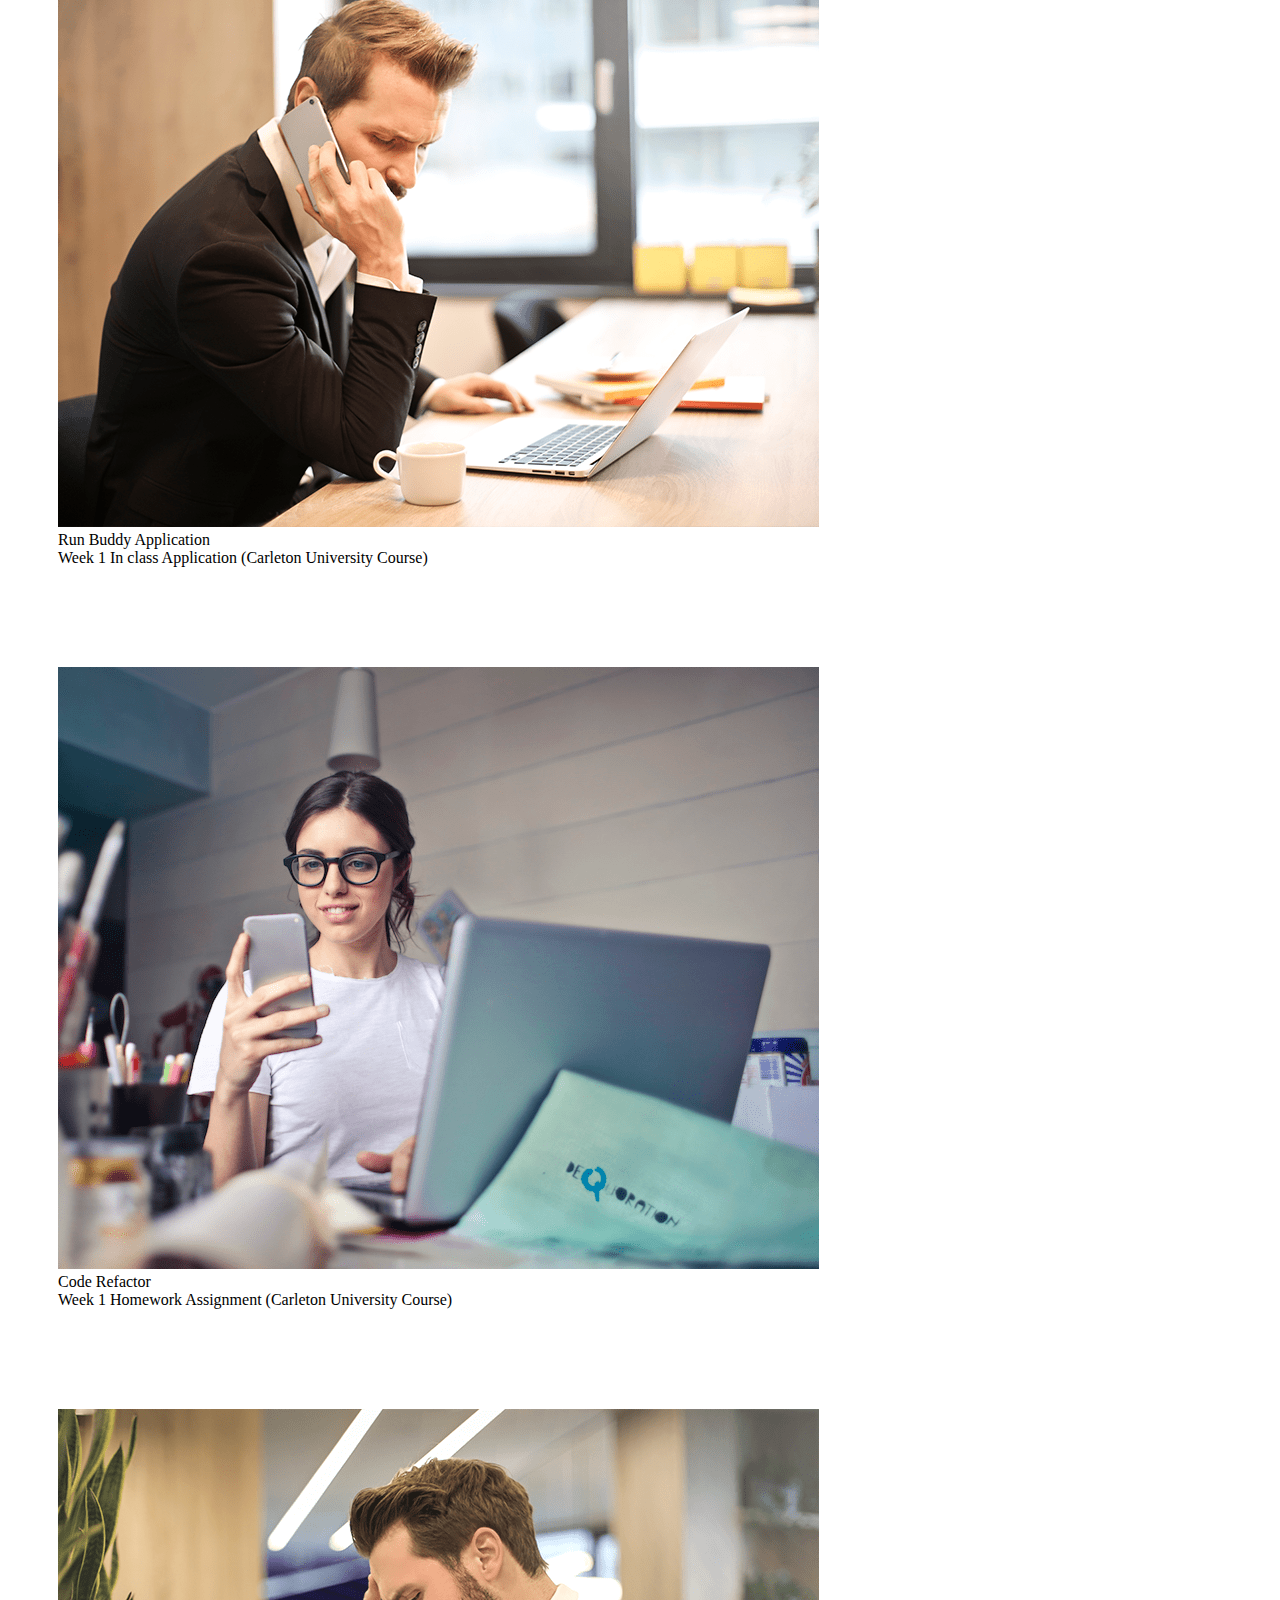
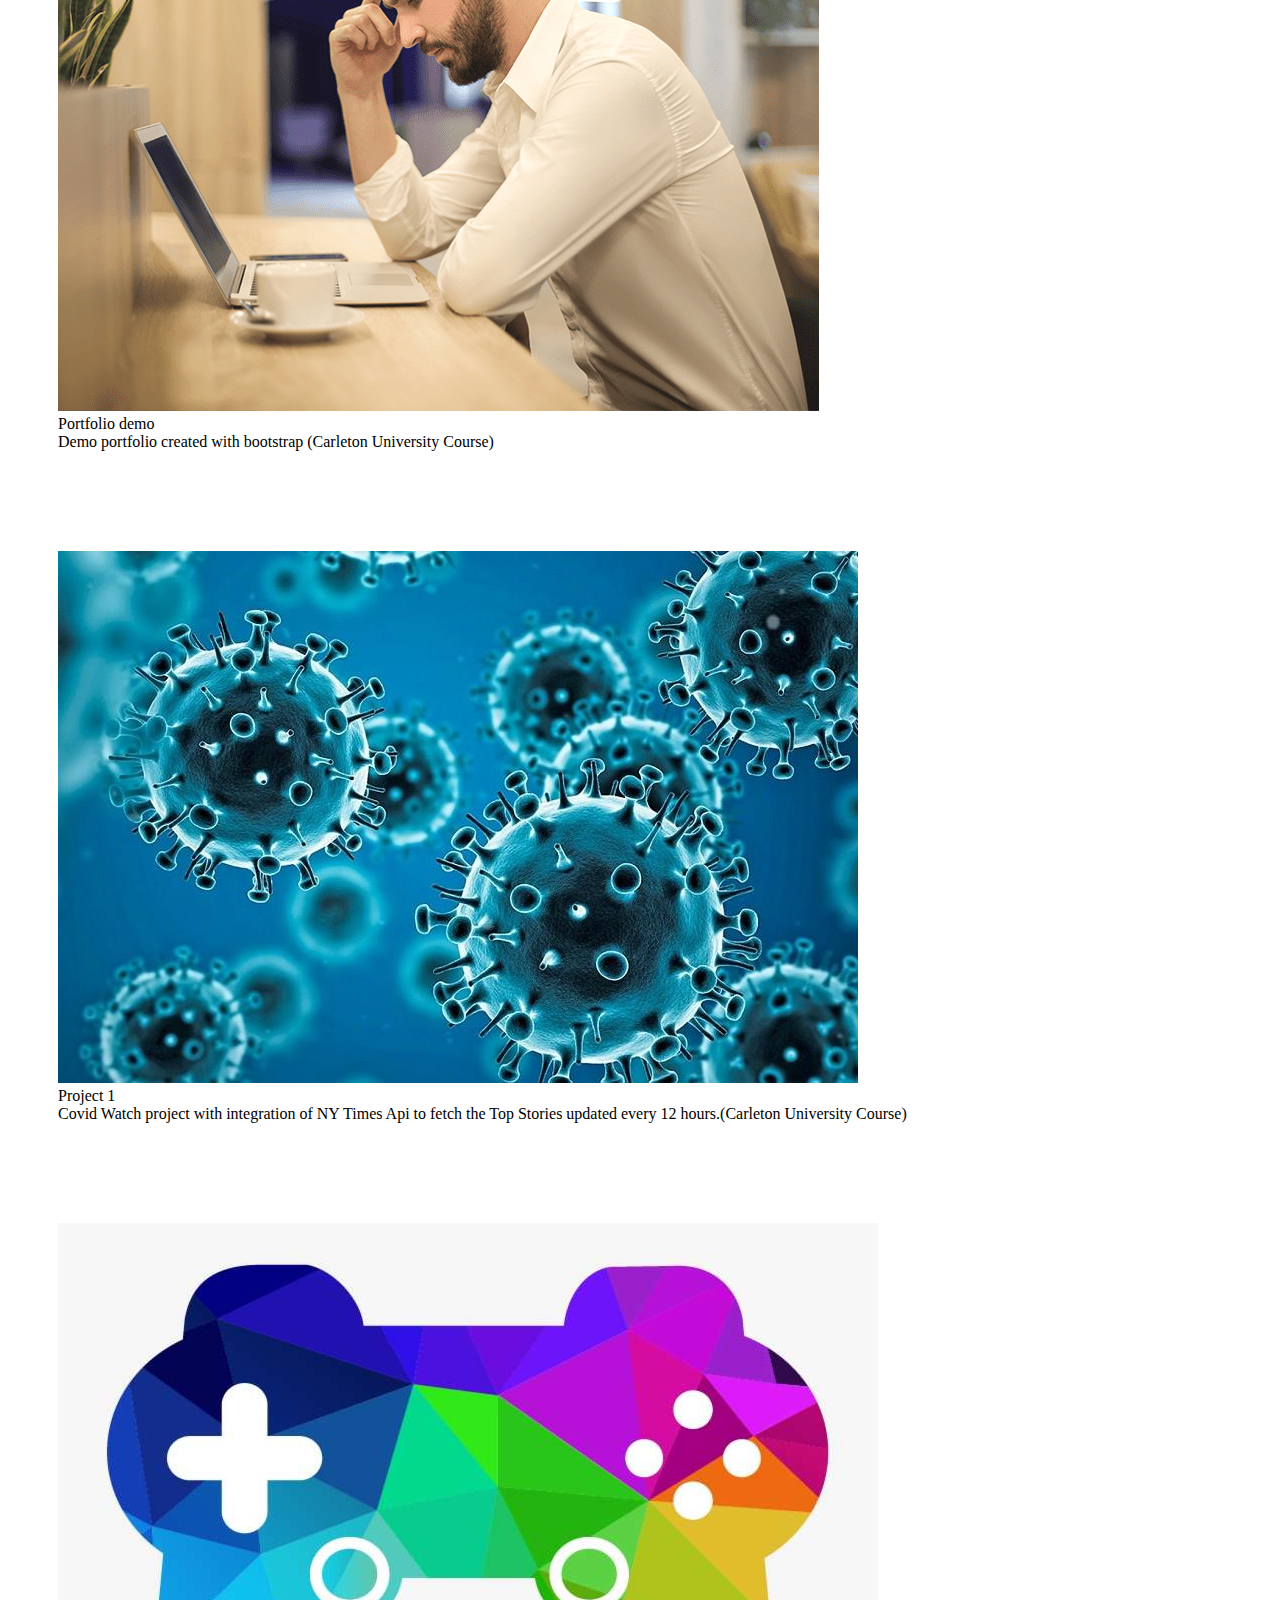
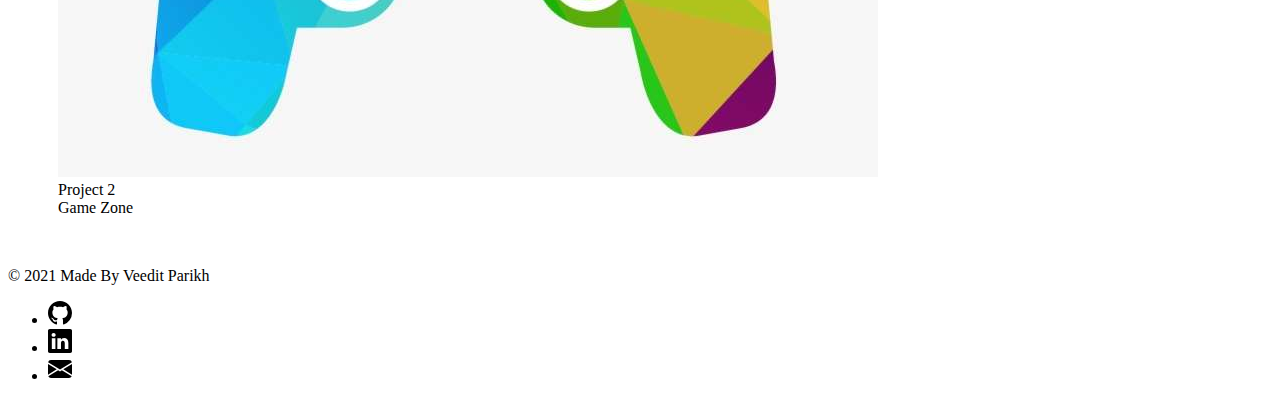
==== commit 90e78197: "changes" ====
--- a/index.html
+++ b/index.html
@@ -262,6 +262,14 @@
                     </div>
 
                 </div>
+                <div class="col-lg-3 m-b-3">
+                    <div class="card ">
+                        <a href="https://damp-headland-39184.herokuapp.com/" target="_blank"><img src="images/gamezone.jpg" class="card-img-top" alt=""></a>
+                        <div class="card-title">Project 2</div>
+                        <div class="card-text">Game Zone</div>
+                    </div>
+
+                </div>
 
             </div>
         </div>
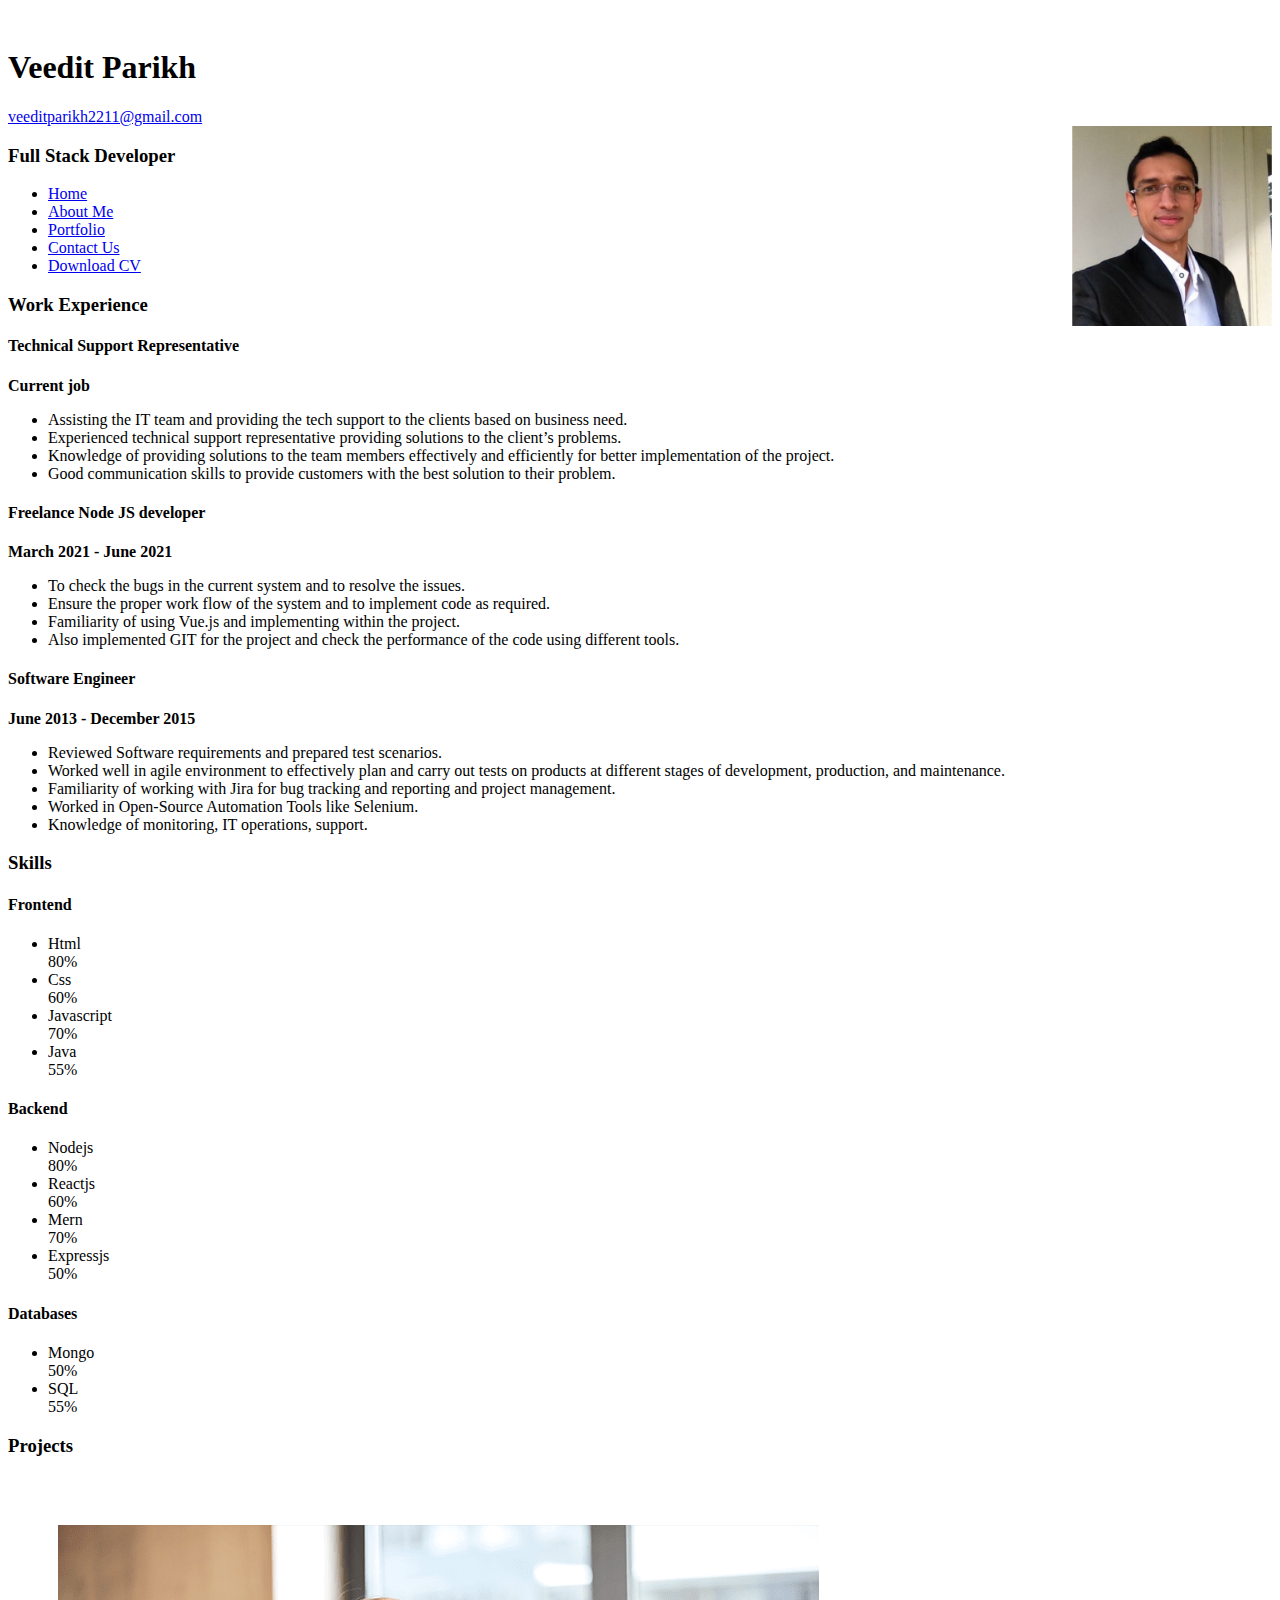
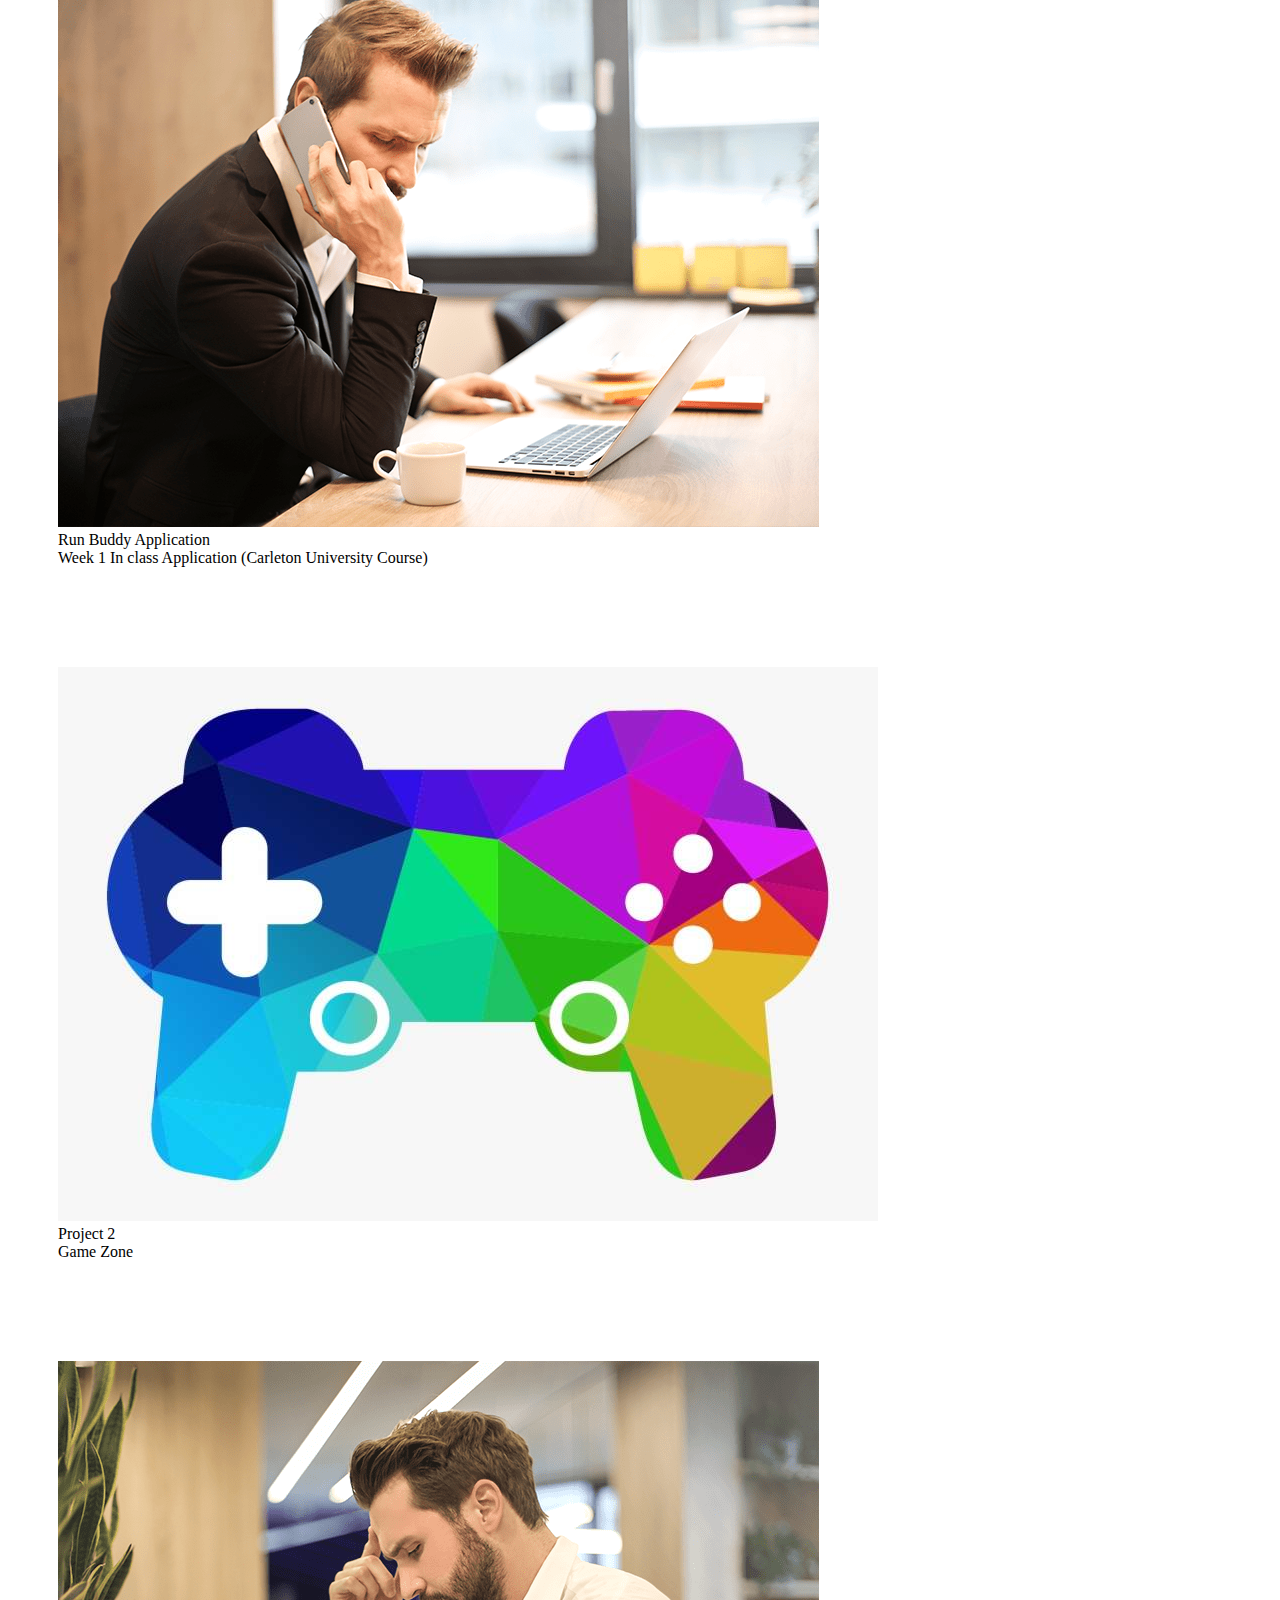
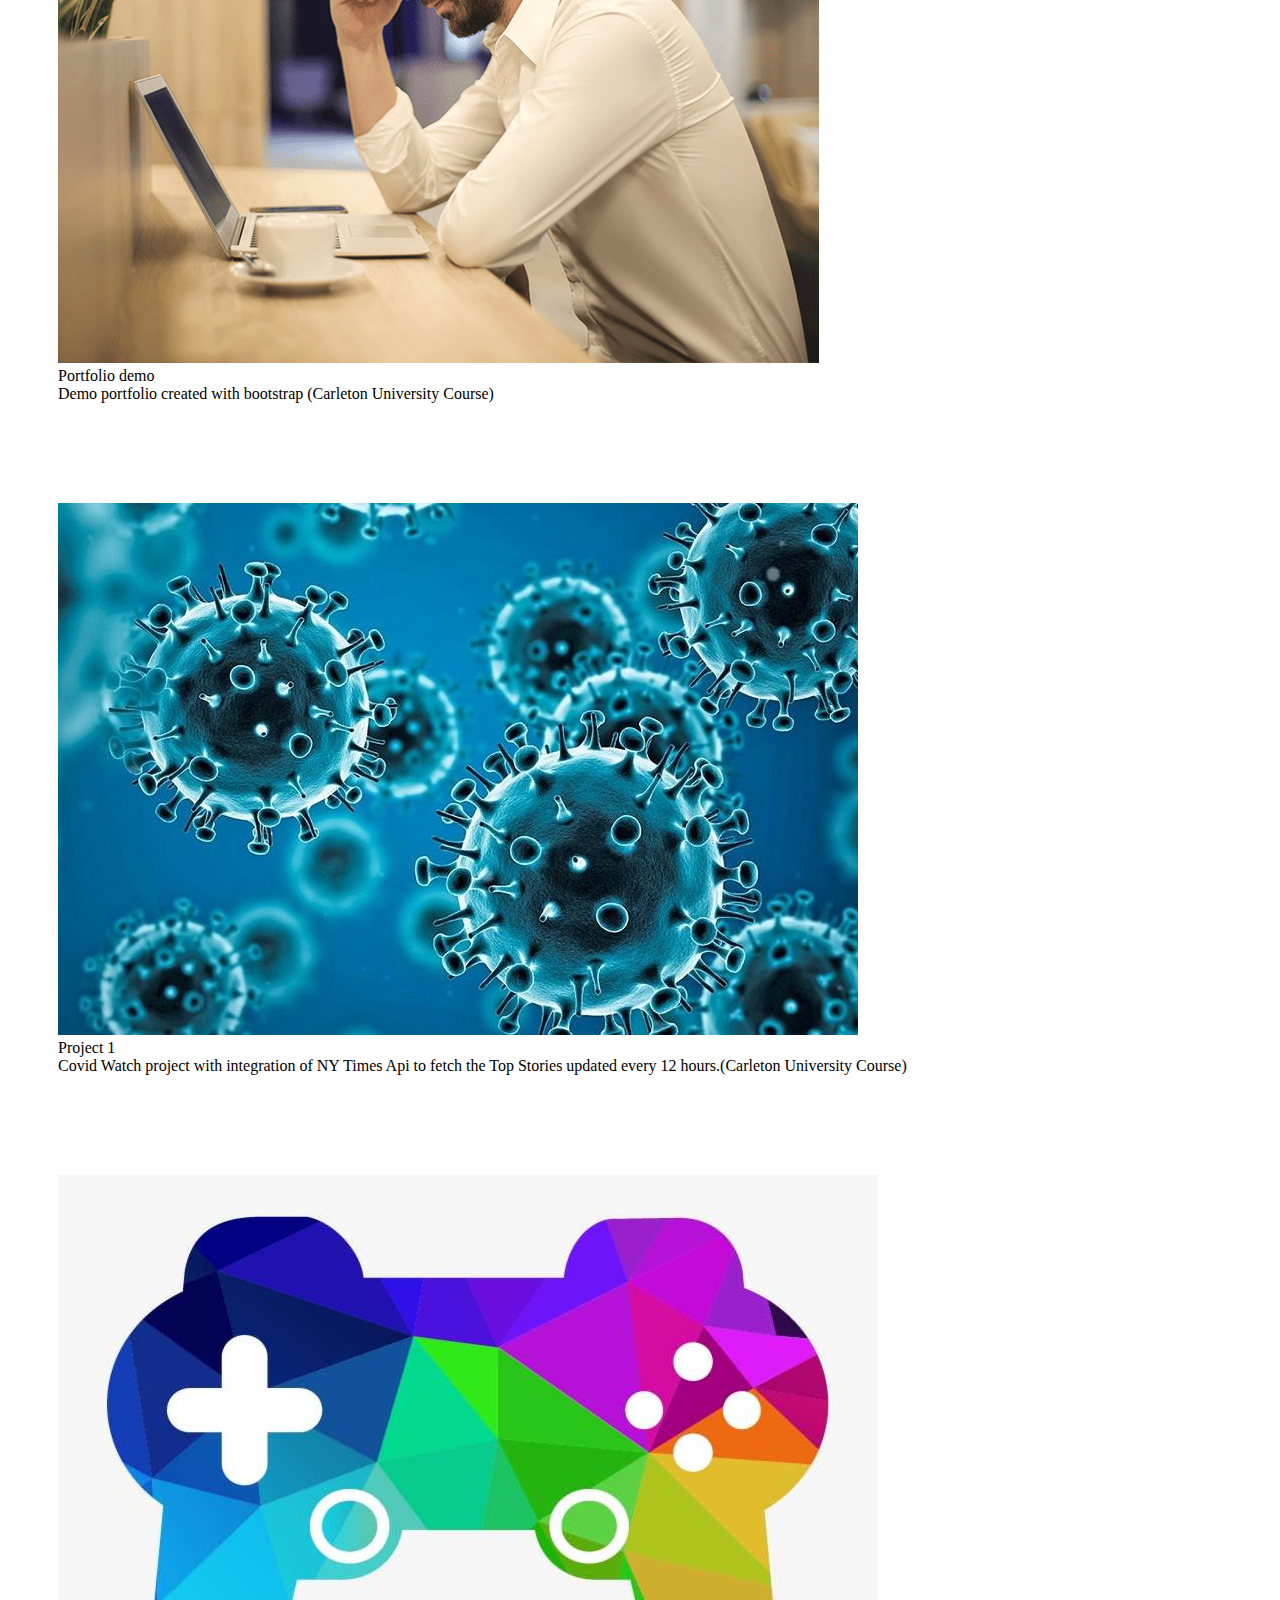
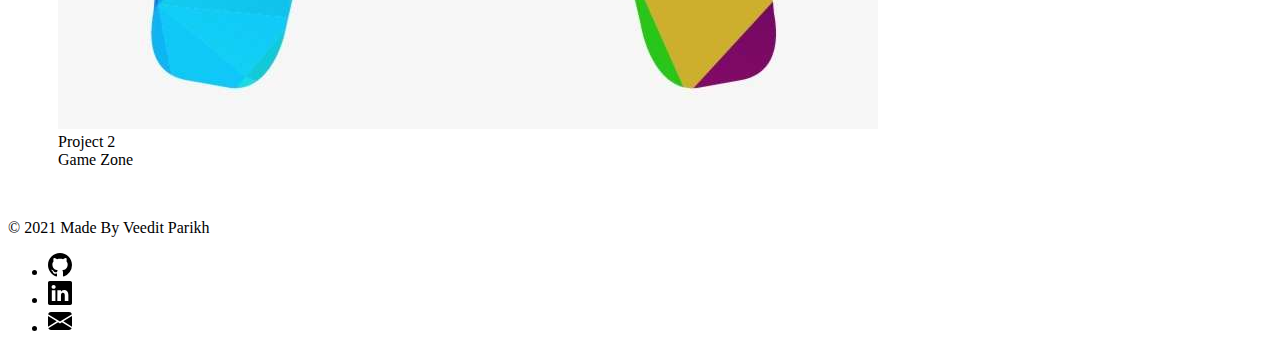
==== commit 6e8c9b09: "GameZone" ====
--- a/index.html
+++ b/index.html
@@ -239,10 +239,15 @@
 
                 </div>
                 <div class="col-lg-3 ">
-                    <div class="card m-b-3 ">
+                    <!-- <div class="card m-b-3 ">
                         <a href="https://veeditparikh2211.github.io/homework_week_1/ " target="_blank "><img src="assets/team2.png " class="card-img-top " alt=" "></a>
                         <div class="card-title ">Code Refactor</div>
                         <div class="card-text ">Week 1 Homework Assignment (Carleton University Course)</div>
+                    </div> -->
+                    <div class="card ">
+                        <a href="https://damp-headland-39184.herokuapp.com/" target="_blank"><img src="images/gamezone.jpg" class="card-img-top" alt=""></a>
+                        <div class="card-title">Project 2</div>
+                        <div class="card-text">Game Zone</div>
                     </div>
 
                 </div>
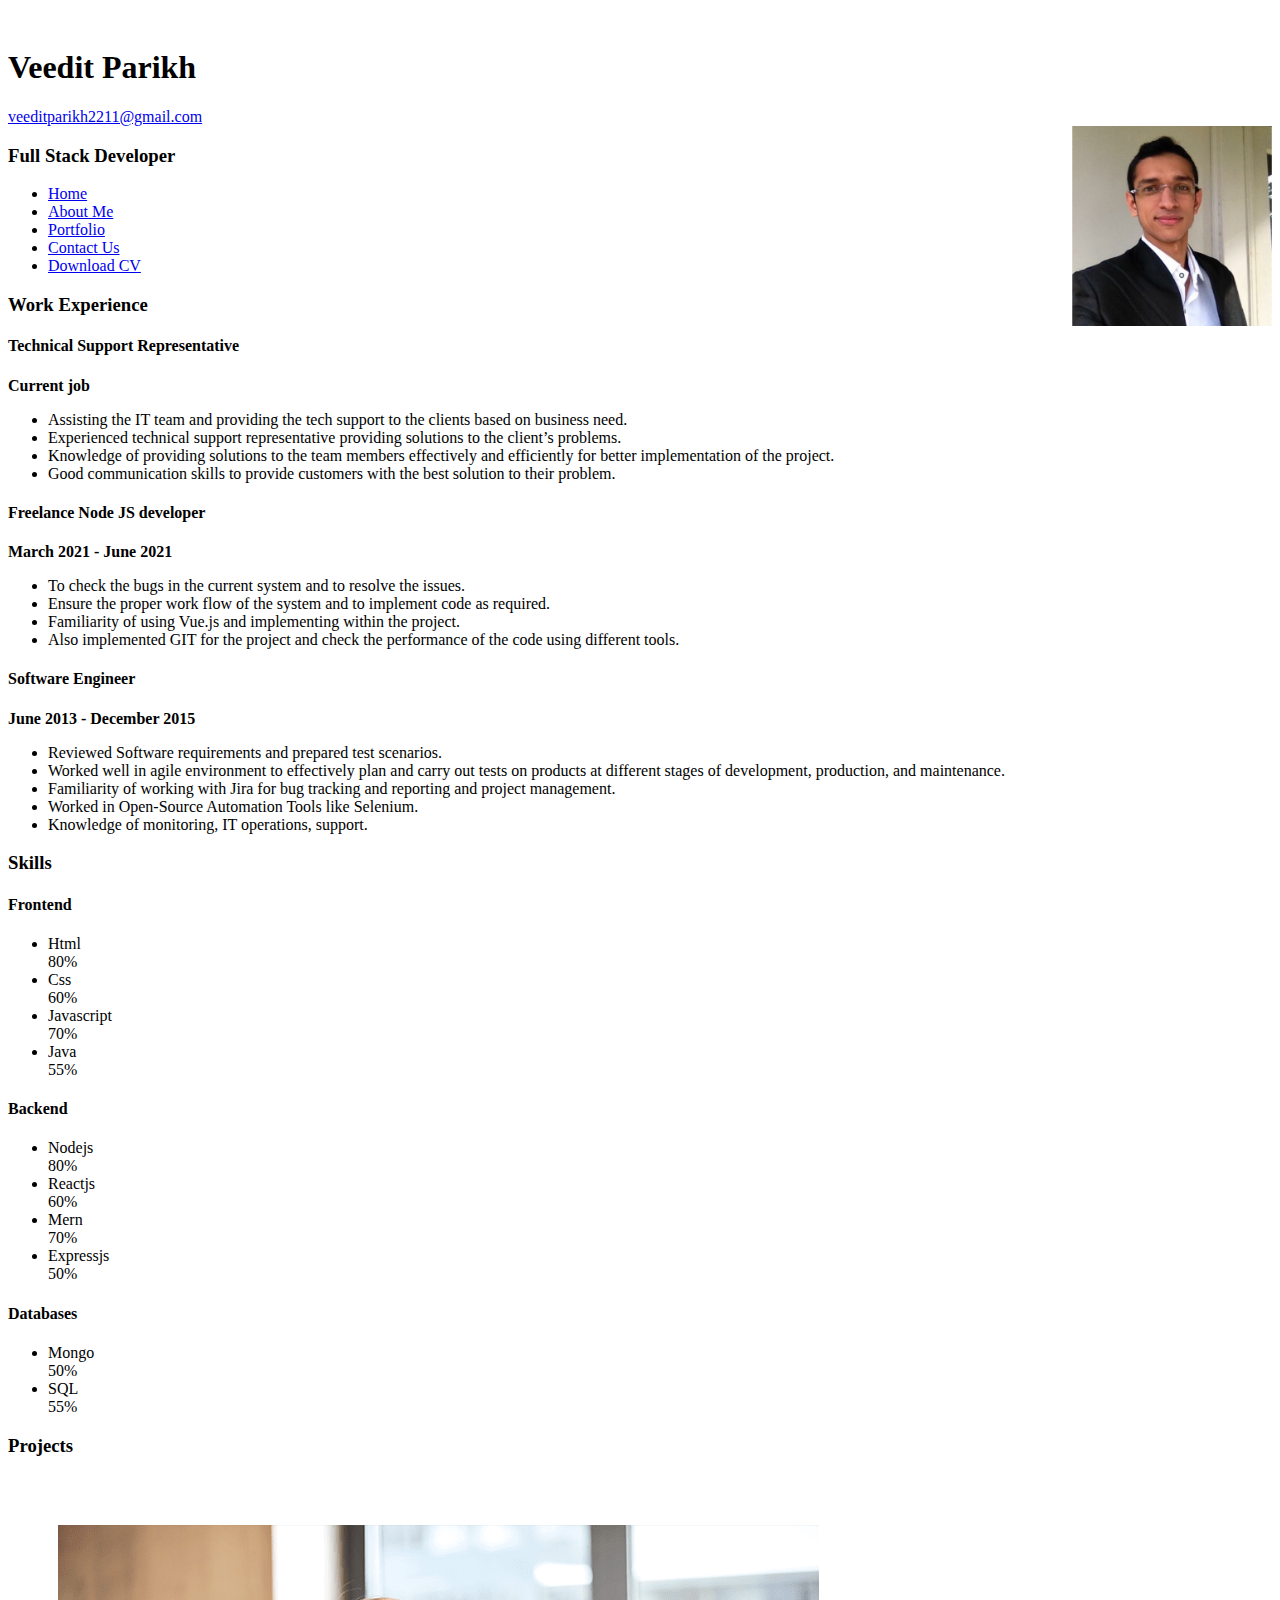
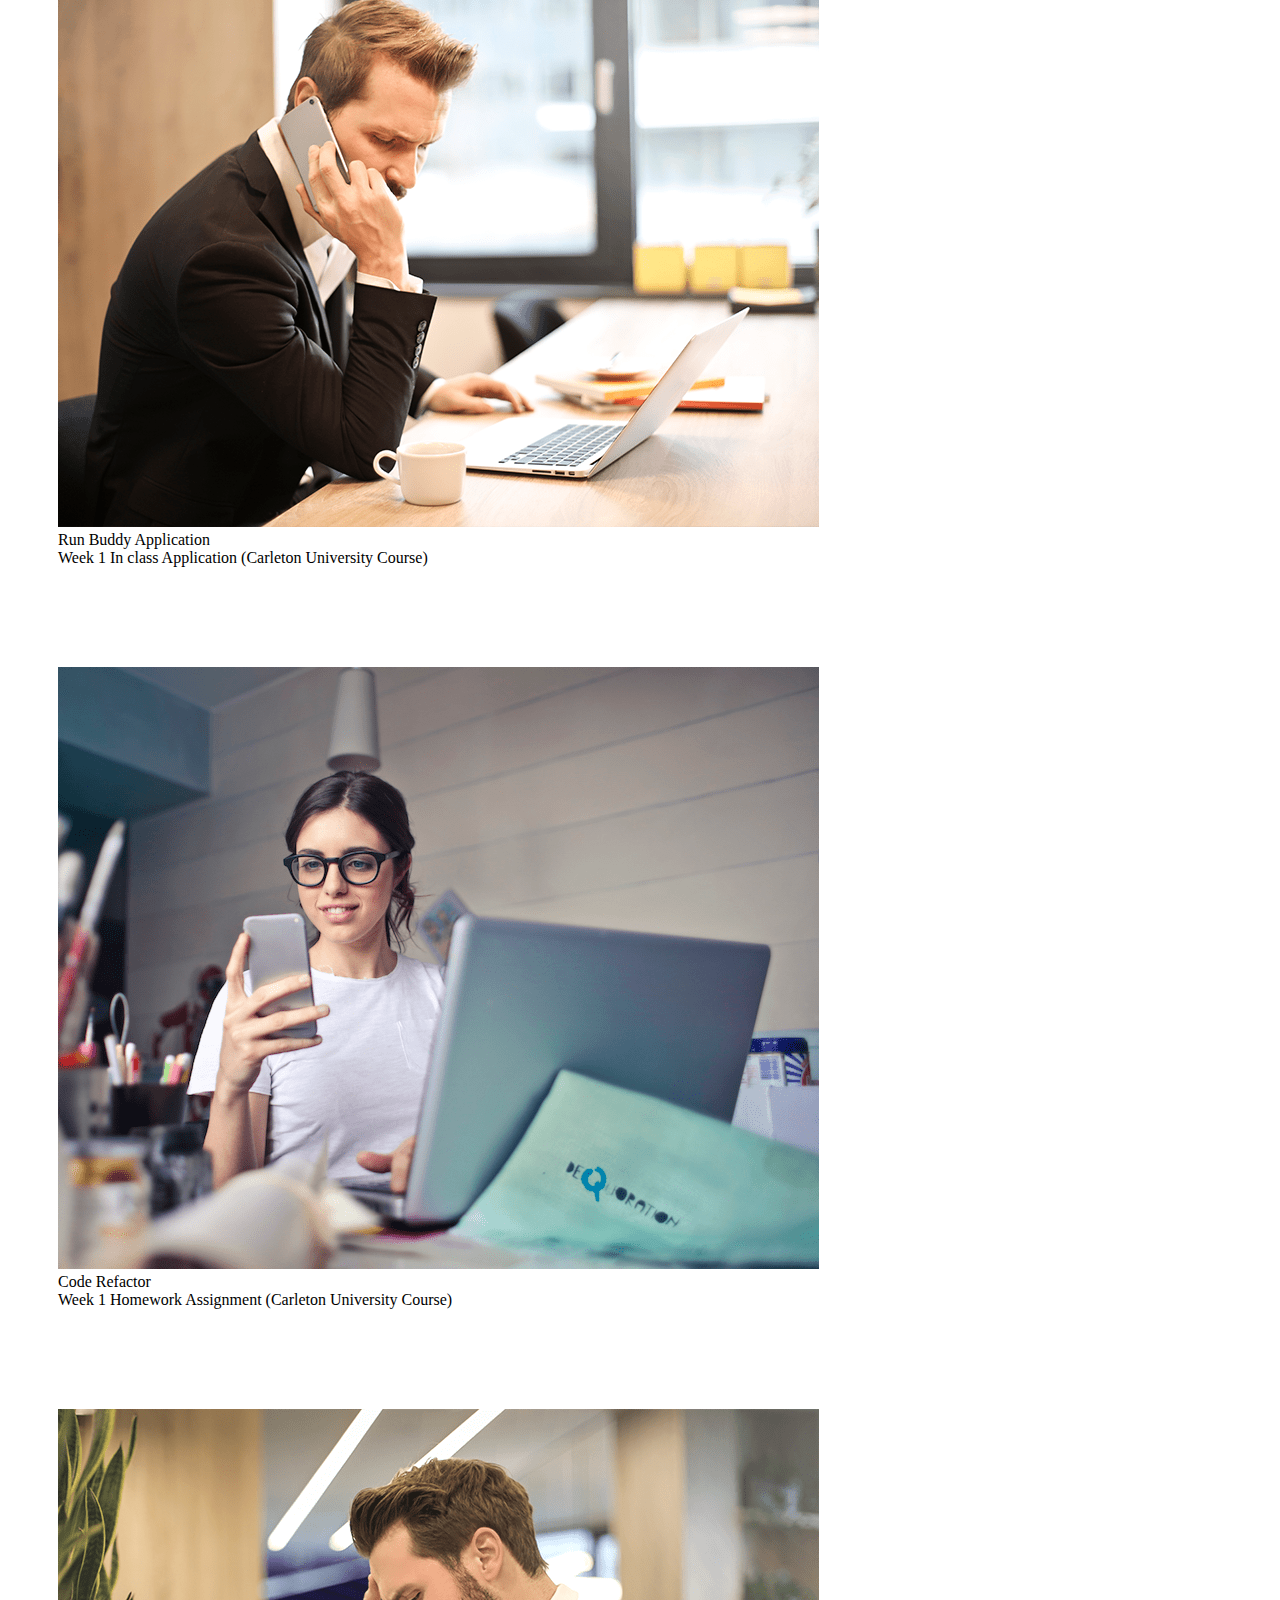
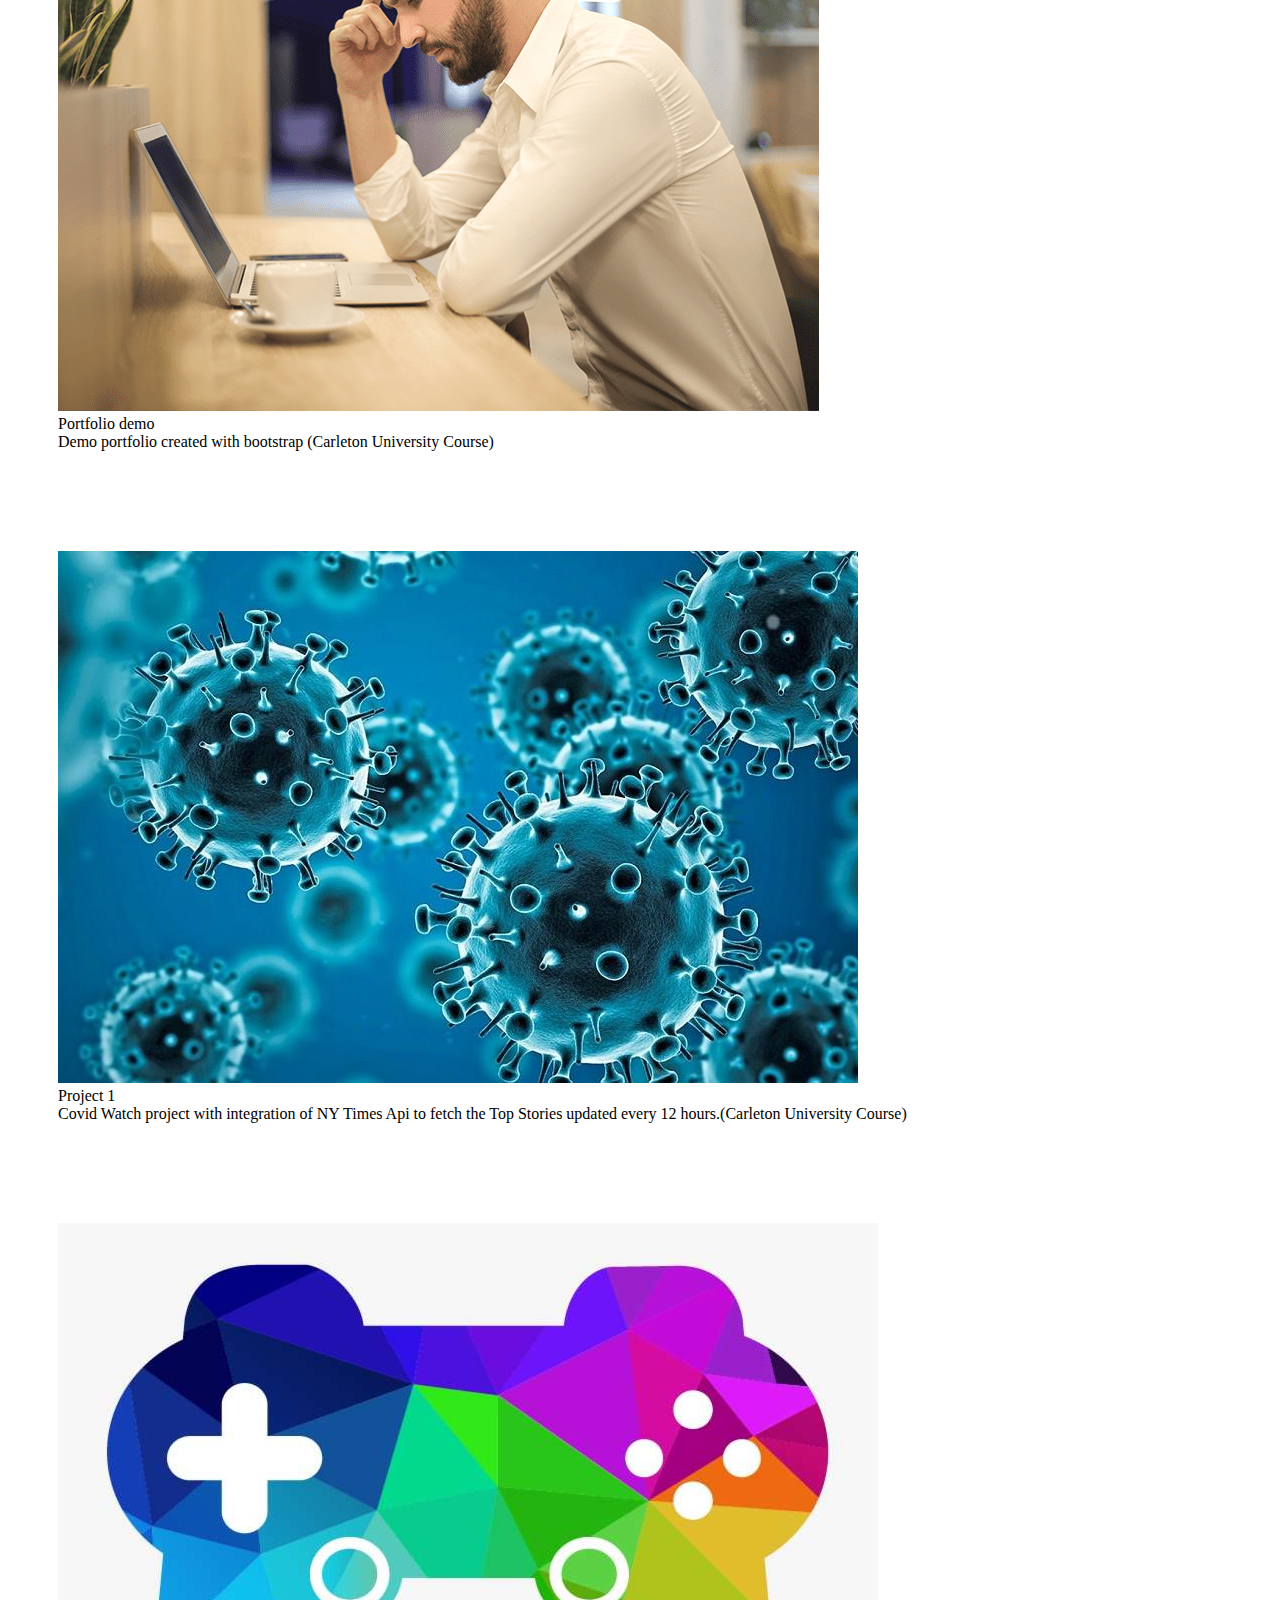
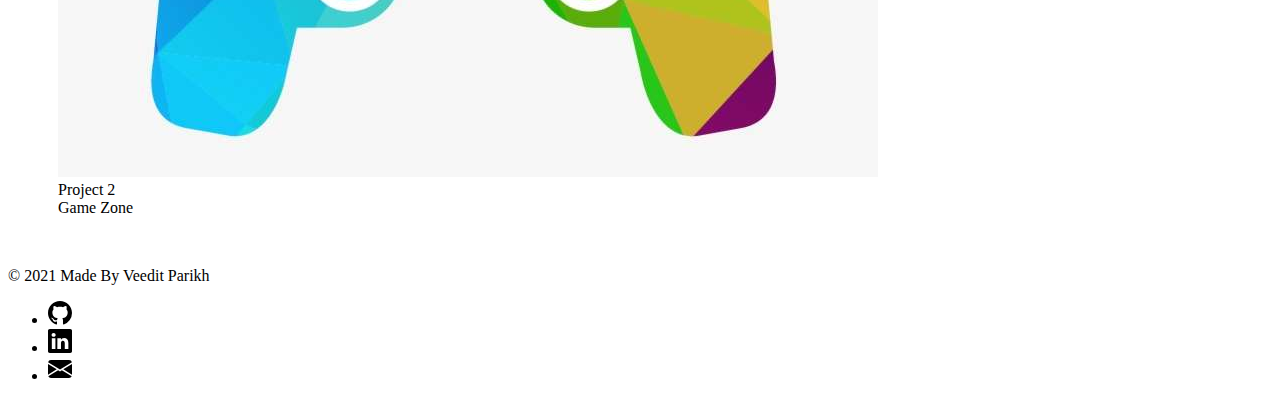
==== commit d490962f: "final" ====
--- a/index.html
+++ b/index.html
@@ -239,16 +239,16 @@
 
                 </div>
                 <div class="col-lg-3 ">
-                    <!-- <div class="card m-b-3 ">
+                    <div class="card m-b-3 ">
                         <a href="https://veeditparikh2211.github.io/homework_week_1/ " target="_blank "><img src="assets/team2.png " class="card-img-top " alt=" "></a>
                         <div class="card-title ">Code Refactor</div>
                         <div class="card-text ">Week 1 Homework Assignment (Carleton University Course)</div>
-                    </div> -->
-                    <div class="card ">
+                    </div>
+                    <!-- <div class="card ">
                         <a href="https://damp-headland-39184.herokuapp.com/" target="_blank"><img src="images/gamezone.jpg" class="card-img-top" alt=""></a>
                         <div class="card-title">Project 2</div>
                         <div class="card-text">Game Zone</div>
-                    </div>
+                    </div> -->
 
                 </div>
                 <div class="col-lg-3 m-b-3 ">
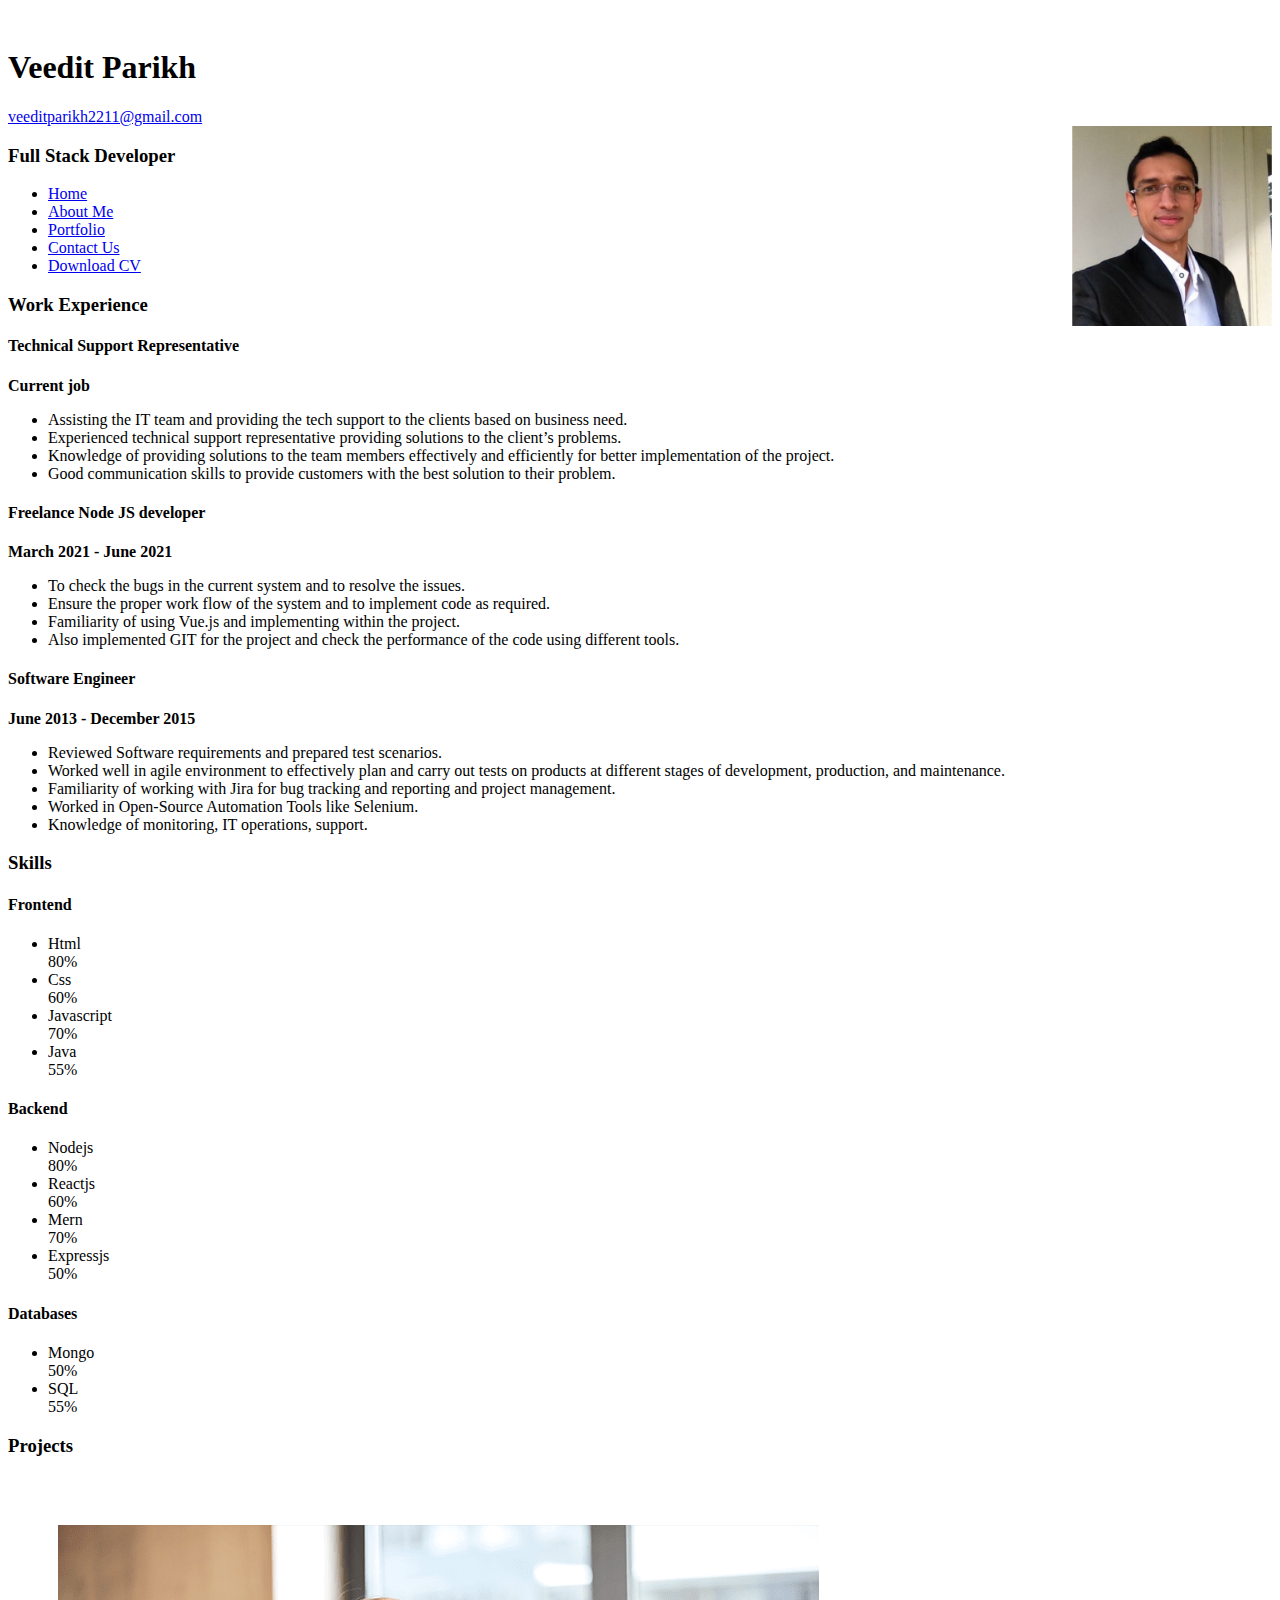
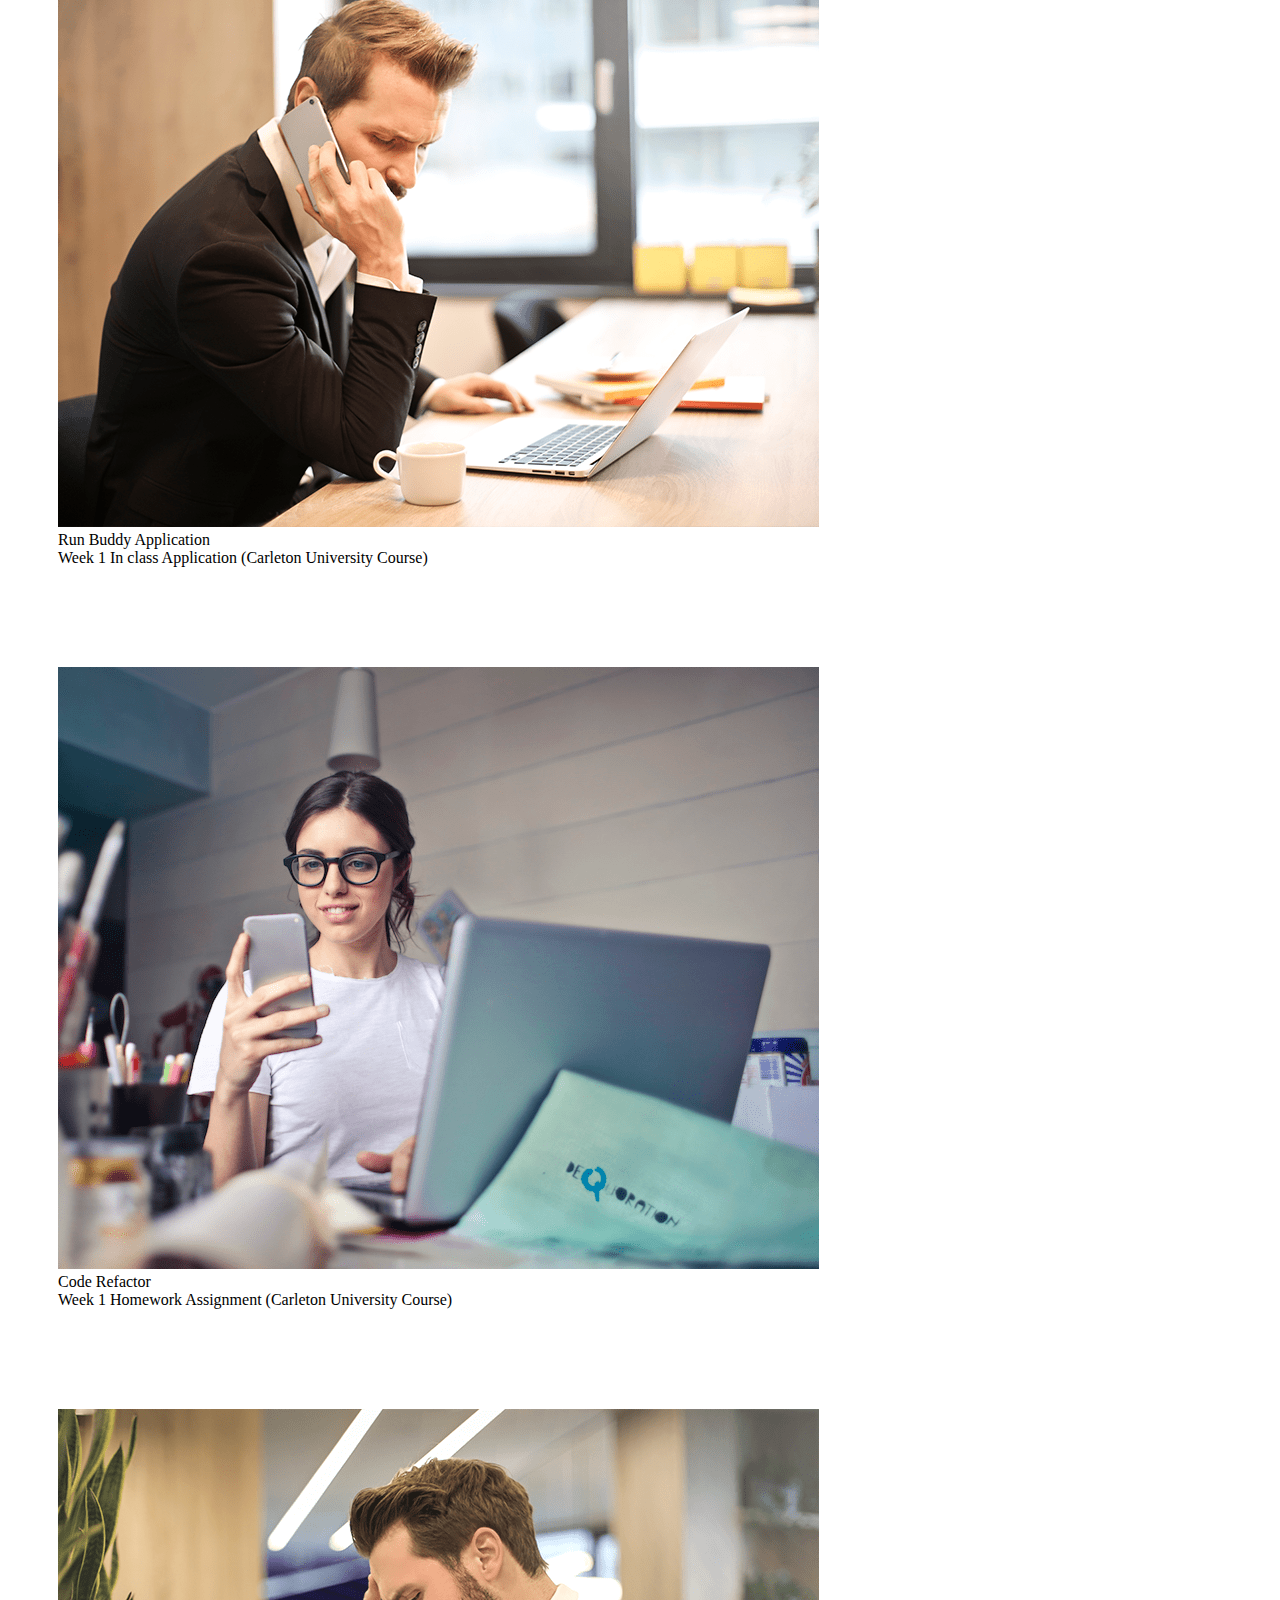
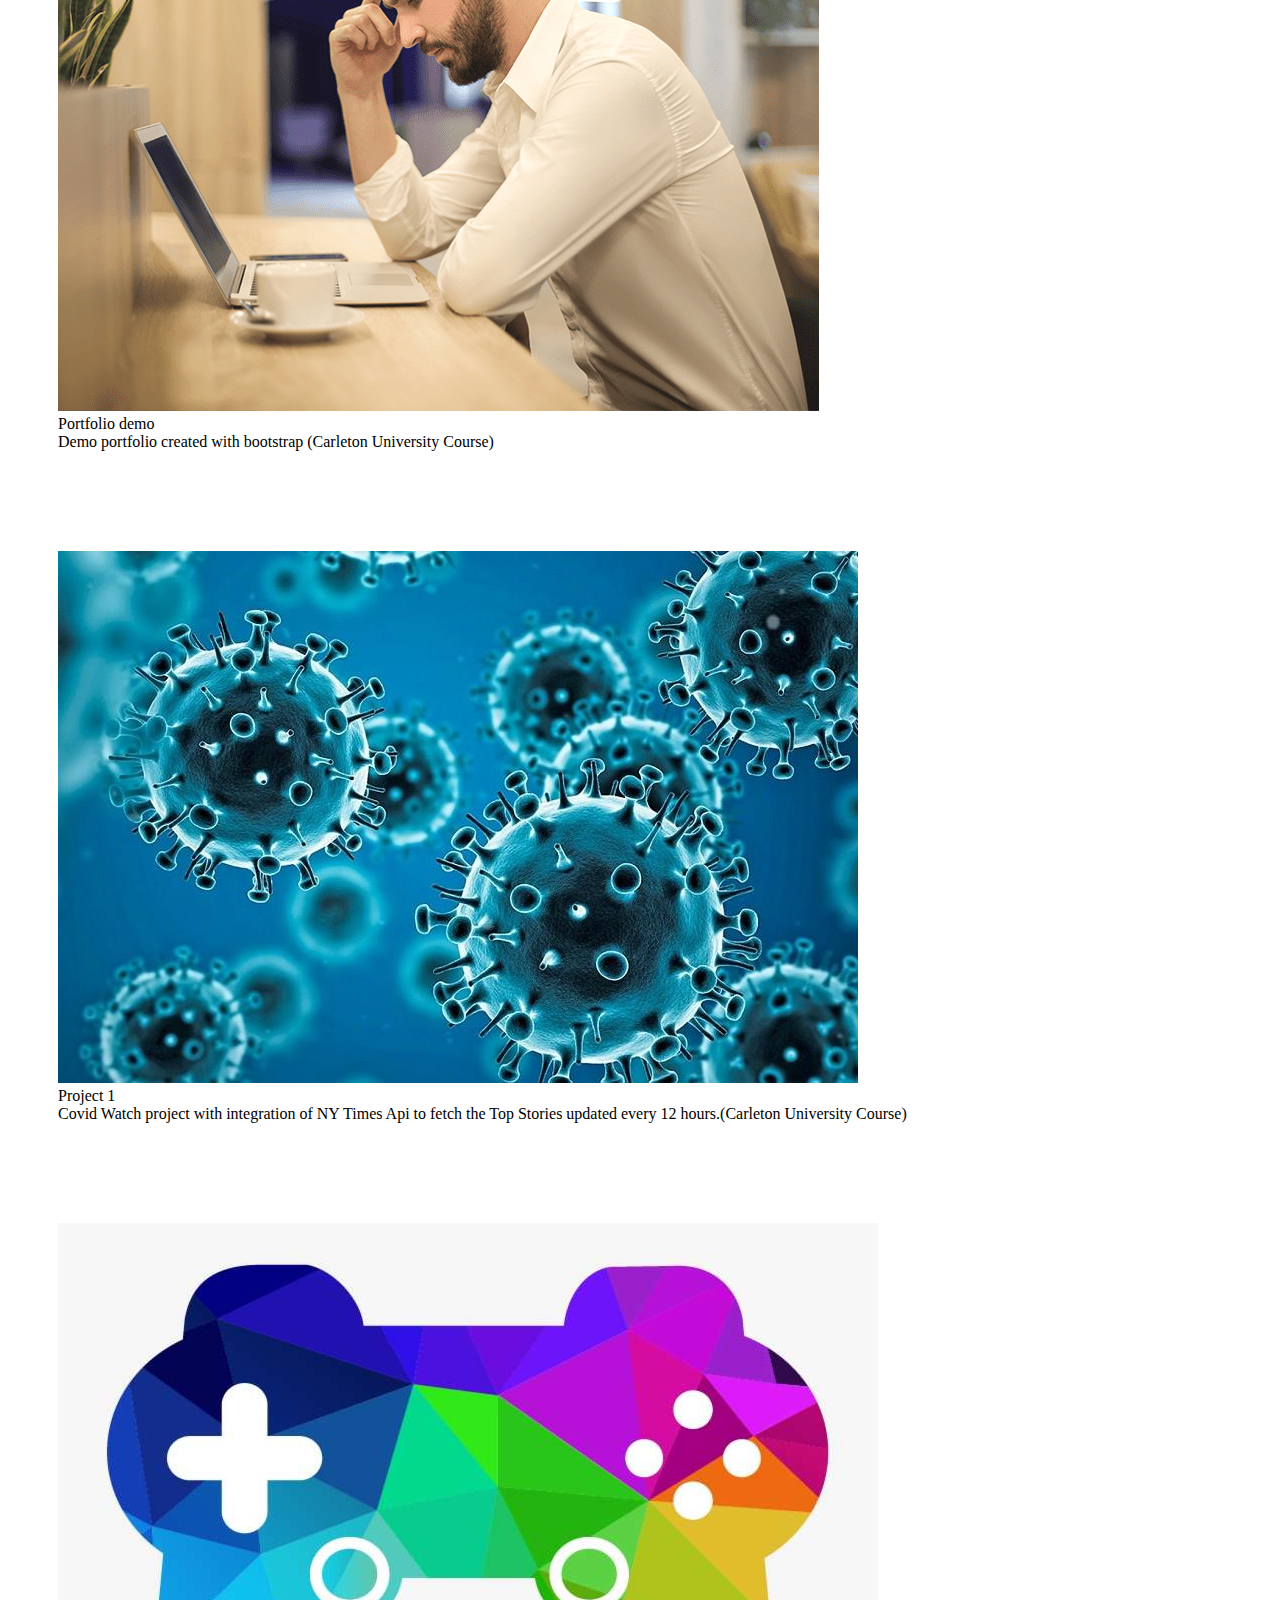
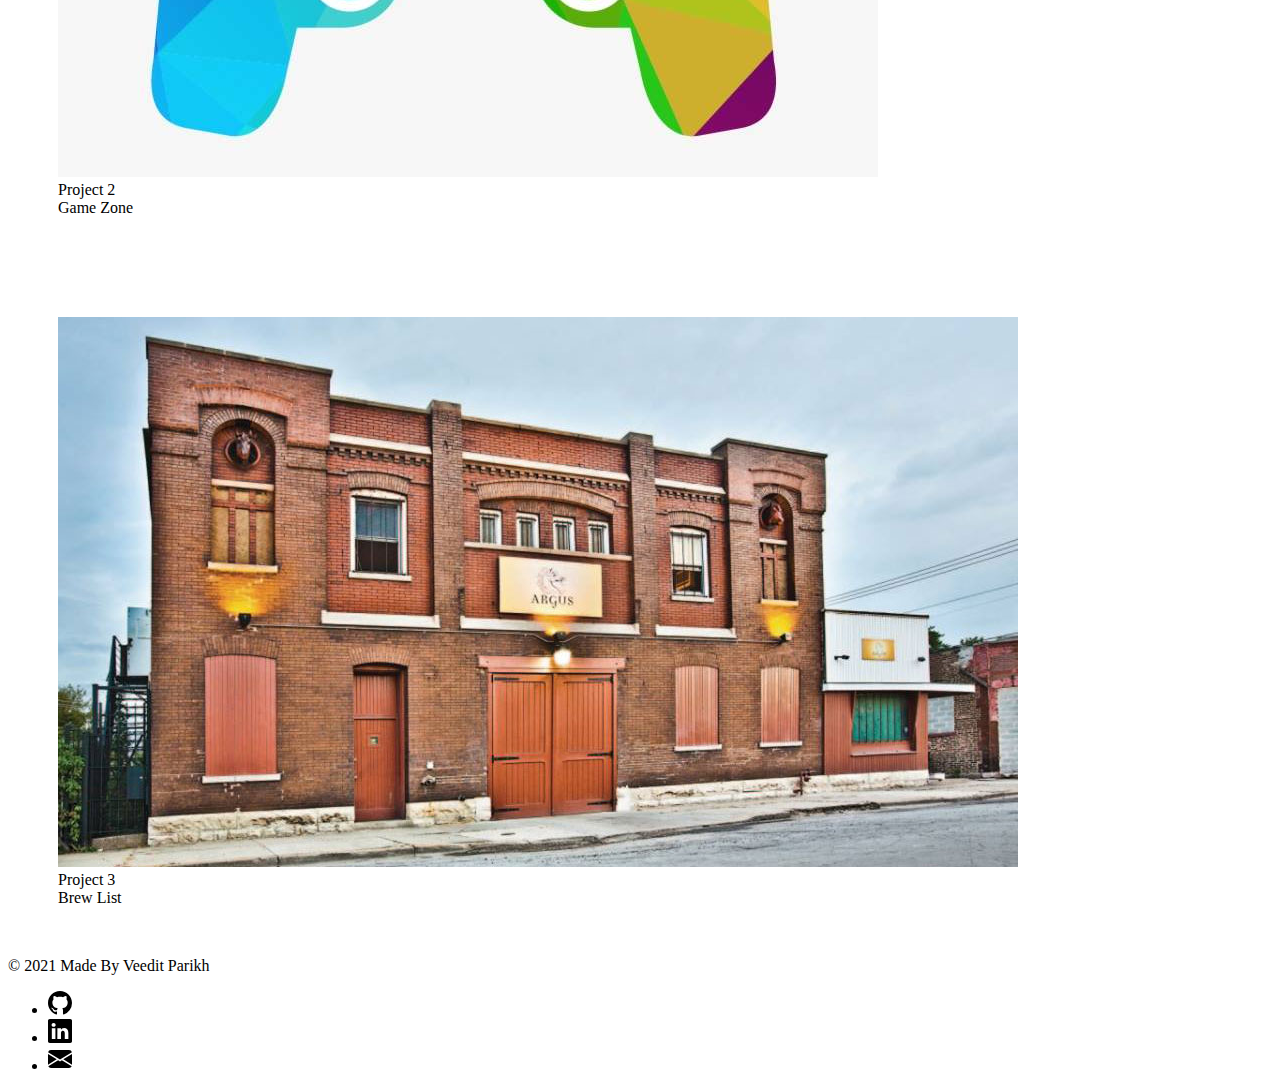
==== commit b47772b2: "projet3" ====
--- a/index.html
+++ b/index.html
@@ -245,7 +245,7 @@
                         <div class="card-text ">Week 1 Homework Assignment (Carleton University Course)</div>
                     </div>
                     <!-- <div class="card ">
-                        <a href="https://damp-headland-39184.herokuapp.com/" target="_blank"><img src="images/gamezone.jpg" class="card-img-top" alt=""></a>
+                        <a href="https://brewbuddy-cjvw.herokuapp.com/" target="_blank"><img src="images/gamezone.jpg" class="card-img-top" alt=""></a>
                         <div class="card-title">Project 2</div>
                         <div class="card-text">Game Zone</div>
                     </div> -->
@@ -275,7 +275,13 @@
                     </div>
 
                 </div>
-
+                <div class="col-lg-3 m-b-3">
+                <div class="card ">
+                    <a href="https://brewbuddy-cjvw.herokuapp.com/" target="_blank"><img src="images/brew.jpg" class="card-img-top" alt=""></a>
+                    <div class="card-title">Project 3</div>
+                    <div class="card-text">Brew List</div>
+                </div>
+            </div>
             </div>
         </div>
 
